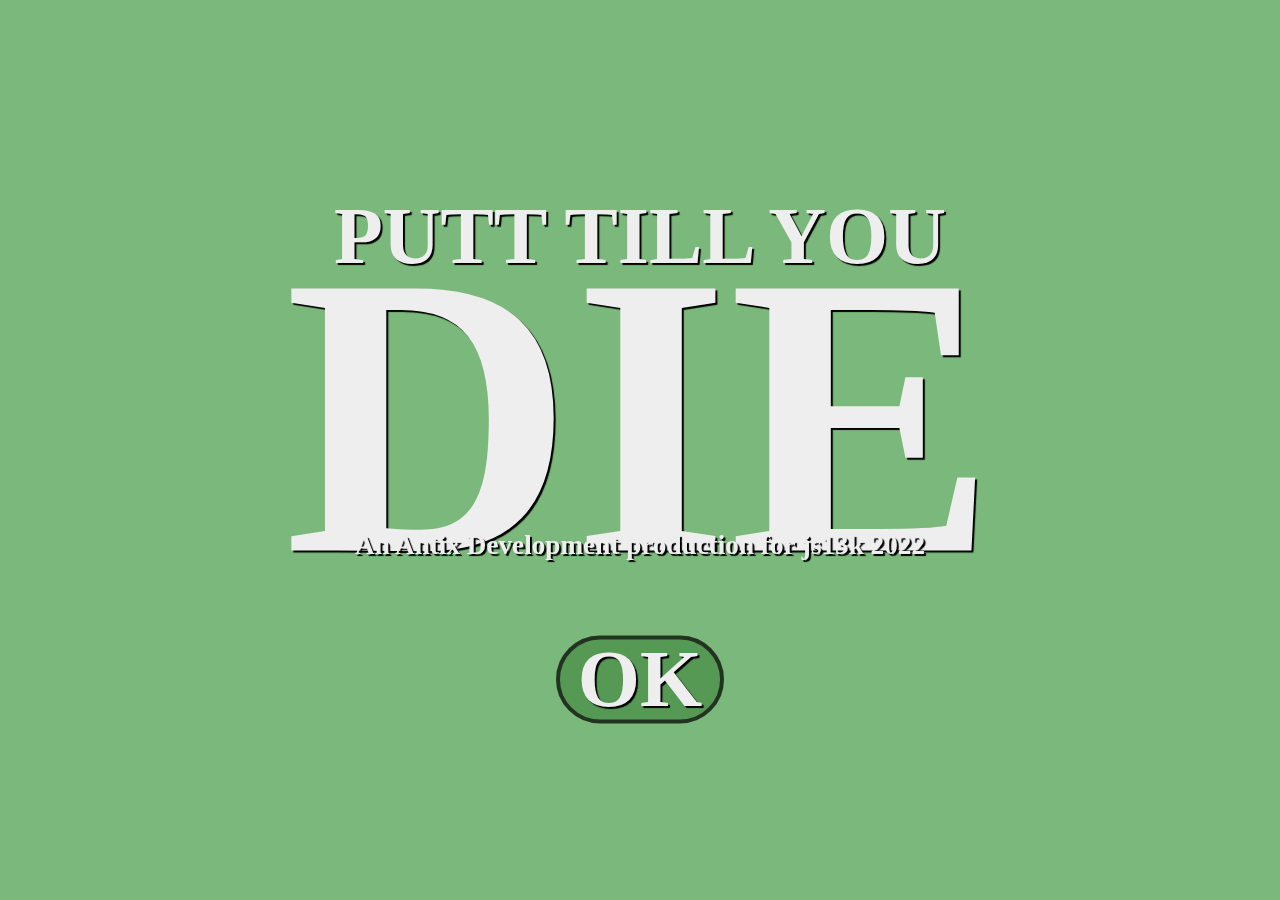
==== index.html @ b931fa8b "initial source commit" ====
<!DOCTYPE html><html lang="en"><head><meta charset="utf-8"><title>Putt Till You DIE</title><style> * {margin: 0;padding: 0;outline: 0;user-select: none;color: #eee;text-shadow: 2px 2px 1px #000;text-align: center;font-weight: 900;}html {font-family: "Bradley Hand ITC", "Bradley Hand Bold";line-height: 2.0em;background-color: #7bb87b;overflow: hidden;}#fg, #hud {left: 0;top: 0;}#ok {margin-top: 1em;display: inline-block;width: 2em;height: 1em;border-radius: 2em;line-height: 1em;border: 4px solid #232;background-color: #595;font-size: 5em;}#ok:active {transform: scale(.9);}.i {display: none;}#ss {border-top: 4px solid #9b9;background-color: #595;border-bottom: 4px solid #373;}#ts, #is, #ss {width: 100%;z-index: 1000;top: 50%;left: 50%;-webkit-transform: translate(-50%, -50%);transform: translate(-50%, -50%);}h3 {font-size: 5em;line-height: 1.5em;}h4 {font-size: 25em;line-height: .6em;}h5 {font-size: 1.7em;line-height: .7em;}.h {width: 210px;height: 80px;}h1 {font-size: 2em;}h2 {font-size: 3em;}h6 {font-size: 2.5em;line-height: 1.10em;}#bg, #fg, #hud, #ts, #is, #ss, .h {position: absolute;}</style></head><body oncontextmenu="return!1"><img id="i" class="i" src="[data-uri]"><div id="hud" class="i"><div id="hd" class="h"><h1>HOLE</h1><h2 id="ht">1</h2></div><div id="pd" class="h"><h1>PUTTS</h1><h2 id="pt">0</h2></div><div id="td" class="h"><h1>TOTAL</h1><h2 id="tt">0</h2></div><div id="ad" class="h"><h1>AVERAGE</h1><h2 id="at">0</h2></div></div><div id="ts" class="i"><h3>PUTT TILL YOU</h3><h4>DIE</h4><h5>An Antix Development production for js13k 2022</h5><a id="ok" onclick="jf()">OK</a></div><div id="is" class="i"><h3>INSTRUCTIONS</h3><br><h6>HOLD AND MOVE THE LEFT MOUSE BUTTON TO AIM,<br>A LONGER LINE MEANS MORE PUTT POWER.<br><br>RELEASE LEFT MOUSE BUTTON TO PUTT.<br><br>PRESS SPACE KEY TO CANCEL AIMING,<br>OR RELEASE LEFT MOUSE BUTTON WHILE PUTTER IS RED.<br><br>AVOID SAND AND WATER TRAPS.<br><br>HOLD THE SHIFT KEY TO SHOW YOUR STATISTICS.</h6><a id="ok" onclick="jg()">OK</a></div><div id="ss" class="i"><h3>STATISTICS</h3><h6 id="s0"></h6><br><h6 id="s1"></h6><h6 id="s2"></h6><h6 id="s3"></h6><br><h6 id="s4"></h6><br><h6 id="s5"></h6><h6 id="s6"></h6><h6 id="s7"></h6><br><h6 id="s8"></h6><h6 id="s9"></h6><br><br></div></body><script>const e=Date.now(),t=document,l=window,a=l.localStorage,o=Math,s=o.PI,r=2*o.PI,n=o.sin,c=o.cos,f=o.imul,d=o.atan2,h=o.ceil,x=o.floor,_=o.hypot,b=o.min,u=o.abs;SOUND_WATER=0,SOUND_SAND=1,SOUND_PUTT=2,SOUND_WALL=3,SOUND_GOAL=4,SOUND_HOLEINONE=5,SOUND_SOCLOSE=6,SOUND_BUTTON=7,SOUND_BLOCKER=8,SOUND_WINDMILL=9,SOUND_BALLFIXED=10,MODE_NONE=0,MODE_INSTRUCTIONS=1,MODE_PLAY=2,MODE_FADE_OUT=3,MODE_FADE_IN=4,oneCell=160,halfCell=80,canvasWidth=804,canvasHeight=804;let g,O,p,E,D,N,$,S,m,k,v,y,T,A,w,C,M,U,L,I,R,F,G,B,W,H,P,X,Y,J,V,q,K=[],j=0,z=null,Q={t:null,l:12},Z=[],ee=!1,te={width:0,height:0,o:0,i:!0,h:1,_:0,u:.35,g:.35},le=e=>document.getElementById(e),ae=e=>t.body.style.opacity=`${e}`,oe=e=>le(e).classList.add("i"),se=e=>le(e).classList.remove("i"),re=(e,t)=>le(e).innerHTML=t,ne=(e,t,l)=>e<t?t:e>l?l:e,ie=e=>{j=e,console.log(`gameMode changed to ${["MODE_NONE","MODE_INSTRUCTIONS","MODE_PLAY","MODE_FADE_OUT","MODE_FADE_IN"][e]}`)},ce=(e,l,a)=>{let o=t.createElement("canvas"),s=o.getContext("2d");var r;return o.O=s,o.width=e,o.height=l,o.id=a,r=o,t.body.appendChild(r),o},fe={p:e=>{fe.seed=e},D:()=>fe.seed,random:()=>{fe.seed+=1831565813;let e=fe.seed;return e=f(e^e>>>15,1|e),e^=e+f(e^e>>>7,61|e),((e^e>>>14)>>>0)/4294967296}},de=()=>fe.random(),he=(e,t)=>(e=h(e),x(de()*(x(t)-e+1)+e));gV=.5,sR=44100,aC=null,fx=[],fx_add=e=>fx.push(fx_bS(...e)),fx_play=e=>fx_pS(fx[e]),fx_pS=e=>{aC||(aC=new(l.AudioContext||l.webkitAudioContext));const t=aC.createBuffer(1,e.length,44100),a=aC.createBufferSource();return t.getChannelData(0).set(e),a.buffer=t,a.connect(aC.destination),a.start(0),a},fx_bS=(e,t,l,a,s,i,f,d,h,x,_,g,O,p,E,D,N,$,S)=>{let m,k,v=44100,y=d*=500*r/v/v,T=t*=r/v,A=[],w=0,C=0,M=0,U=1,L=0,I=0,R=0;for(h*=500*r/v**3,p*=r/v,x*=r/v,_*=v,g=g*v|0,k=(l=l*v+9)+($*=v)+(a*=v)+(s*=v)+(D*=v)|0;M<k;A[M++]=R)++I%(100*E|0)||(R=i?i>1?i>2?i>3?n((w%r)**3):o.max(b(o.tan(w),1),-1):1-(2*w/r%2+2)%2:1-4*u(o.round(w/r)-w/r):n(w),R=(g?1-S+S*n(r*M/g):1)*(R>0?1:-1)*u(R)**f*e*.5*(M<l?M/l:M<l+$?1-(M-l)/$*(1-N):M<l+$+a?N:M<k-D?(k-M-D)/s*N:0),R=D?R/2+(D>M?0:(M<k-D?1:(k-M)/D)*A[M-D|0]/2):R),m=(t+=d+=h)*c(p*C++),w+=m-m*O*(1-1e9*(n(M)+1)%2),U&&++U>_&&(t+=x,T+=x,U=0),!g||++L%g||(t=T,d=y,U=U||1);return A};let xe=(e,t)=>({x:e,y:t}),_e=e=>Oe(e,e)**.5,be=(e,t)=>xe(e.x+t.x,e.y+t.y),ue=(e,t)=>be(e,ge(t,-1)),ge=(e,t)=>xe(e.x*t,e.y*t),Oe=(e,t)=>e.x*t.x+e.y*t.y,pe=(e,t)=>e.x*t.y-e.y*t.x,Ee=(e,t,l,a=e.x-t.x,o=e.y-t.y)=>xe(a*c(l)-o*n(l)+t.x,a*n(l)+o*c(l)+t.y),De=e=>ge(e,1/(_e(e)||1)),Ne=(e,t)=>_e(ue(e,t)),$e=[],Se={},me=(e,t,l,a)=>{e.N=t,e.$=l,e.S=a,e.E=be(a,ge(l,t))},ke=(e,t,l,a,o,s,r,n,i)=>(i={m:o,t:e,k:l,v:a,T:t?1/t:0,A:xe(0,0),C:xe(0,0),M:0,U:0,a:0,l:s,L:r,I:n,R:o?(_(r,n),t>0?1/(t*(r**2+n**2)/12):0):t>0?t*s**2/12:0,$:[],F:[xe(e.x-r/2,e.y-n/2),xe(e.x+r/2,e.y-n/2),xe(e.x+r/2,e.y+n/2),xe(e.x-r/2,e.y+n/2)]},o&&Te(i),$e.push(i),i),ve=(e,t,l)=>{e.t=be(e.t,t)},ye=(e,t,l)=>{if(e.M+=t,e.m){for(l=4;l--;)e.F[l]=Ee(e.F[l],e.t,t);Te(e)}},Te=(e,t)=>{for(t=4;t--;)e.$[t]=De(ue(e.F[(t+1)%4],e.F[(t+2)%4]))},Ae=(e,t,l)=>{if(!e.m&&t.m&&([e,t]=[t,e]),e.m&&!t.m){var a,o,s,r,n,i,c=1,f=-1e9,d=0;for(a=4;a--;){if(s=t.t,o=ue(s,e.F[a]),(r=Oe(o,e.$[a]))>0){f=r,d=a,c=0;break}r>f&&(f=r,d=a)}if(c)me(Se,t.l-f,e.$[d],ue(s,ge(e.$[d],t.l)));else{var h=ue(s,e.F[d]),x=ue(e.F[(d+1)%4],e.F[d]),_=Oe(h,x);if(_<0){if((n=_e(h))>t.l)return;i=De(h),me(Se,t.l-n,i,be(s,ge(i,-t.l)))}else if(h=ue(s,e.F[(d+1)%4]),x=ge(x,-1),(_=Oe(h,x))<0){if((n=_e(h))>t.l)return;i=De(h),me(Se,t.l-n,i,be(s,ge(i,-t.l)))}else{if(!(f<t.l))return;me(Se,t.l-f,e.$[d],ue(s,ge(e.$[d],t.l)))}}return 1}},we=(e,t,l)=>{if(e.T||t.T){var a=l.N/(e.T+t.T)*.8,o=ge(l.$,a),s=l.$;ve(e,ge(o,-e.T)),ve(t,ge(o,t.T));var r=ge(l.S,t.T/(e.T+t.T)),n=ge(l.E,e.T/(e.T+t.T)),i=be(r,n),c=ue(i,e.t),f=ue(i,t.t),d=be(e.A,xe(-1*e.U*c.y,e.U*c.x)),h=be(t.A,xe(-1*t.U*f.y,t.U*f.x)),x=ue(h,d),_=Oe(x,s);if(!(_>0)){var u=b(e.v,t.v),g=b(e.k,t.k),O=pe(c,s),p=pe(f,s),E=-(1+u)*_/(e.T+t.T+O*O*e.R+p*p*t.R),D=ge(s,E);e.A=ue(e.A,ge(D,e.T)),t.A=be(t.A,ge(D,t.T)),e.U-=O*E*e.R,t.U+=p*E*t.R;var N=ge(De(ue(x,ge(s,Oe(x,s)))),-1),$=pe(c,N),S=pe(f,N),m=-(1+u)*Oe(x,N)*g/(e.T+t.T+$*$*e.R+S*S*t.R);m>E&&(m=E),D=ge(N,m),e.A=ue(e.A,ge(D,e.T)),t.A=be(t.A,ge(D,t.T)),e.U-=$*m*e.R,t.U+=S*m*t.R}}},Ce=(e,t,l,a,o,s=0)=>ke(e,l,a,o,0,t,s),Me=(e,t,l,a,o,s)=>ke(e,a,o,s,1,_(t,l)/2,t,l),Ue=()=>{console.log("advancing to next hole"),v.G++,v.B=0,Le(),Ve(),y=0,ie(4)},Le=()=>{console.log("RANDOMSEED:"),console.log(fe.D()),v.seed=fe.D();let e=3;te.o=4,te.h=.3,te.u=.3,te.g=.25,v.G<4&&(te.u=0),v.G>5&&(e++,te.o=6,te.h=.45,te.u=.4,te.g=.3),v.G>10&&(te.o=8,te.h=.6,te.u=.5,te.g=.35),v.G>15&&(e++,te.o=10,te.h=.75,te.u=.6,te.g=.4),te.width=he(3,e),te.height=he(3,e),console.log("GENERATOR PARAMS:"),console.log(te),Z=[],$e=[],Fe(te),We(te),Ge(),Be(),He(),console.log("hole generated")},Ie=(e,t)=>e.W|=t,Re=e=>e.H=!0,Fe=e=>{const t=e.o-1,l=e.width-1,a=e.height-1;let o=()=>{c<a?(Re(X),Ie(X,4),c++,n(),Ie(X,1),W++,r()):s()},s=()=>{Re(X),de()<.5?(Y=H.P,Y.X=!1,Y.Y=!0,H.J=Y,H.P=X,X.X=!0,console.log("hole direction reversed")):(X.Y=!0,H.J=X),f=!0},r=()=>{movingEast=i!==l&&(0===i||de()<.5)},n=()=>{X=P[c][i]},i=he(0,l),c=0,f=!1;for(H=(e=>{P=[];for(let t=0;t<e.height;t++){let l=[];for(let a=0;a<e.width;a++)l.push({W:0,V:t,q:a});P.push(l)}return{width:e.width,height:e.height,K:0,j:0,Z:0,ee:0,te:P}})(te),W=0,P=H.te,n(),X.X=!0,H.P=X,Re(X),r();!f;)movingEast?de()<.7&&i<l&&i<l?(Re(X),Ie(X,2),i++,n(),Ie(X,8),W++):o():de()<.7&&i>0&&i>0?(Re(X),Ie(X,8),i--,n(),Ie(X,2),W++):o(),-1!=t&&W>=t&&s()},Ge=()=>{const e=H.te;(()=>{for(let t=0;t<H.width;t++)for(let l=0;l<H.height;l++)if(e[l][t].H)return void(H.K=t);H.K=0})(),(()=>{for(let t=H.width-1;t>0;t--)for(let l=0;l<H.height;l++)if(e[l][t].H)return void(H.j=t);H.j=H.width-1})();for(let t=H.height-1;t>0;t--)for(let l=0;l<H.width;l++)if(e[t][l].H)return void(H.ee=t);H.ee=H.height-1},Be=()=>{let e=[];for(let t=0;t<=H.ee;t++){let l=[];for(let e=H.K;e<=H.j;e++)l.push(H.te[t][e]);e.push(l)}H.width=H.j-H.K+1,H.height=H.ee+1,H.te=e},We=e=>{if(e.i){let t=[],l=[],a=(e,t)=>{e.le||e.H||(e.le=!0,e.ae=t,l.push(e))};const o=e.width-1,s=e.height-1,r=H.te;for(let e=0;e<r.length;e++){const t=r[e];for(let l=0;l<t.length;l++)t[l].H&&(l>0&&a(t[l-1],2),l<o&&a(t[l+1],8),e>0&&a(r[e-1][l],4),e<s&&a(r[e+1][l],1))}for(let e=l.length-1;e>=0;e--)t.push(l.splice(x(de()*e),1)[0]);let n=ne(t.length,0,t.length);for(let l=0;l<n;l++)if(de()<=e.h){let e=t.shift(),l=e.V,a=e.q,n=!0,i=(e,t)=>{r[e][t].oe&&(n=!1)};if(a>0&&i(l,a-1),a<o&&i(l,a+1),l>0&&i(l-1,a),l<s&&i(l+1,a),n)switch(e.oe=!0,e.H=!0,e.ae){case 1:console.log(`case:north (1) generating extra at r:${e.V} c:${e.q}`),Ie(r[e.V-1][e.q],4),Ie(e,1);break;case 4:console.log(`case:south (4) generating extra at r:${e.V} c:${e.q}`),Ie(r[e.V+1][e.q],1),Ie(e,4);break;case 2:console.log(`case:east (2) generating extra at r:${e.V} c:${e.q}`),Ie(r[e.V][e.q+1],8),Ie(e,2);break;default:console.log(`case:west (8) generating extra at r:${e.V} c:${e.q}`),Ie(r[e.V][e.q-1],2),Ie(e,8)}e.le=!1}}},He=()=>{P=H.te;let e,t,l,a=1,o=(e,t,l,a)=>N.clearRect(e,t,l,a),r=e=>N.fillStyle=`#${e}`,n=(e,t,l,a)=>N.fillRect(e,t,l,a),i=(e,a)=>{r(e),n(t,l,160,160),r(a),n(t+1,l+1,78,78),n(t+1,l+80+1,78,78),n(t+80+1,l+1,78,78),n(t+80+1,l+80+1,78,78)},c=(e,a,o)=>{i(a,o),Z.push({W:X.W,type:e,x:t,y:l})};o(0,0,804,804);for(let f=0;f<P.length;f++){e=P[f];for(let d=0;d<e.length;d++)if(X=e[d],X.x=160*d+80*(5-H.width),X.y=160*f+80*(5-H.height),X.H){t=X.x,l=X.y,H.height,X.oe?de()<.5?c(0,"48c","69c"):c(1,"a95","ba6"):(i("595","6a6"),X.X?(z=Ce(xe(t+80,l+80),6,1,0,1),z.se=!1,z.re=!0,console.log(`created ball at r:${f} c:${d}`)):X.Y?(Q.t=xe(t+80,l+80),N.beginPath(),N.arc(Q.t.x,Q.t.y,12,0,7),r("6a6"),N.fill(),N.stroke(),console.log(`created goal at r:${f} c:${d}`)):de()<te.u&&(de()<te.g?(I=Me(xe(t+80,l+80),100,8,0,1,1),de()<.5?I.U=1.5:I.U=-1.5,I.ne=!0,I.id=a++,I.re=!0,console.log(`created windmill at r:${f} c:${d}`)):(I=Me(xe(t+80,l+80),25,25,0,1,1),ye(I,.25*s),I.ie=!0,I.re=!0,console.log(`created blocker at r:${f} c:${d}`)))),r("232");let e=(e=0)=>{Me(xe(t+e,l+80),8,164,0,1,1),n(t-2+e,l-1,4,161)},h=(e=0)=>{Me(xe(t+160+e,l+80-1),8,162,0,1,1),n(t+160+e-4,l-1,4,161)},x=(e=0)=>{Me(xe(t+80,l+2+e),160,8,0,1,1),n(t-2,l-2+e,160,4)},_=(e=0)=>{Me(xe(t+80,l+160+e+2),160,8,0,1,1),n(t-2,l-2+160+e,162,4)};switch(X.W){case 1:e(),h(),X.oe?(o(t-2,l+80,164,81),_(-80)):_();break;case 2:_(),x(),X.oe?(o(t-2,l-2,82,164),e(80)):e();break;case 3:e(),_();break;case 4:e(),h(),X.oe?(o(t-2,l-1,164,80),x(80)):x();break;case 5:e(),h();break;case 6:e(),x();break;case 7:e();break;case 8:x(),_(),X.oe?(o(t+80,l-2,80,164),h(-80)):h();break;case 9:h(),_();break;case 10:x(),_();break;case 11:_();break;case 12:x(),h();break;case 13:h();break;case 14:x()}}}},Pe=(e,t,l,a,o,s,r,i,f,d,h,x=!1)=>{K.push({ce:e,fe:e,rotation:a,velocityX:c(a)*o,velocityY:n(a)*o,x:t,y:l,de:s,alpha:r,he:r,xe:i,_e:f,scale:d,be:d,clip:x,ue:h,ge:h[2]/2,Oe:h[3]/2})},Xe=()=>{Pe(.5,z.t.x,z.t.y,r*o.random(),100,!0,1,!0,!1,1,[1,1,32,32])},Ye=()=>{if(B){let e=ne(B.x,0,l.innerWidth),t=G.x-e,a=ne(B.y,0,l.innerHeight),o=G.y;G.x<B.x&&(e=G.x,t=B.x-e),G.y<B.y&&(a=G.y,o=B.y-a),k.clearRect(e-8,a-8,t+16,o+16)}};t.onmousedown=e=>{ee&&0===e.button&&2===j&&0===_e(z.A)&&(G=xe(e.x,e.y))},t.onmousemove=e=>{if(G&&ee&&2===j){Ye();let t=G.x,l=G.y,a=e.x,o=e.y;R=d(l-o,t-a);let r=d(o-l,a-t),i=.25*s,f=2*i,h=8*c(r-i),x=8*n(r-i),_=8*c(r+i),b=8*n(r+i),u=6*c(r-f),g=6*n(r-f),O=6*c(r+f),p=6*n(r+f);F=Ne(G,{x:a,y:o}),putterColor="fff",F<25&&(putterColor="f44"),F>400&&(F=400),a=c(r)*F+t,o=n(r)*F+l,B={x:a,y:o},k.strokeStyle=`#${putterColor}`,k.lineWidth=3,k.beginPath();let E=(e,t)=>{k.moveTo(e,t)},D=(e,t)=>{k.lineTo(e,t)};E(h+t,x+l),D(t,l),D(_+t,b+l),E(t,l),D(a,o),E(u+a,g+o),D(O+a,p+o),k.stroke()}},t.onmouseup=e=>{if(ee&&0===e.button&&G&&2===j&&(Ye(),B=null,G=null,F>25)){ee=!1,z.pe?(fx_play(1),Xe()):fx_play(2),L=z.t;let e=F/400;z.A=xe(c(R)*(700*e),n(R)*(700*e)),F=0,v.B++,v.total++,Ve()}},t.onkeyup=e=>{32===e.keyCode&&2===j&&(Ye(),B=null,G=null,F=0,e.preventDefault()),16===e.keyCode&&2===j&&(J=!1,oe("ss"),e.preventDefault())},t.onkeydown=e=>{16!==e.keyCode||2!==j||J||(console.log("tabby"),qe(),se("ss"),V=0,J=!0,e.preventDefault())},g=le("i"),D=ce(804,804,"bg"),N=D.O,$=ce(804,804,"bg"),S=$.O,m=ce(l.innerWidth,l.innerHeight,"fg"),k=m.O,fx_add([1,409,.01,.09,.09,1,.45,-11,3.5,0,0,0,0,0,0,0,.94,0,0]),fx_add([1,1888,0,.01,.11,4,2.88,0,-5.9,0,0,0,0,143,0,0,1,.11,0]),fx_add([1.99,9,.01,0,.01,3,1.94,0,-.3,0,0,0,0,0,0,.49,1,.03,0]),fx_add([3.35,1101,.02,0,0,0,2.14,0,-27,119,0,.02,1,0,0,.37,1,0,.42]),fx_add([1.22,681,.07,.15,.42,0,1.42,0,.3,-377,.14,.11,0,0,.1,.04,.88,.23,0]),fx_add([1.62,45,.02,.3,.34,1,1.21,0,0,172,.02,.18,0,0,.1,.08,.85,.17,.22]),fx_add([1,233,0,.11,.44,1,1.6,0,-.5,0,0,0,0,5.1,0,0,.88,.15,0]),fx_add([1.02,538,.01,.03,.18,0,1.42,.2,0,0,0,0,0,25,.1,0,.68,.03,.12]),fx_add([1,47,.01,.09,.09,4,1.81,0,0,0,0,0,0,0,0,0,.57,.02,0]),fx_add([1,377,.02,.01,.01,3,1.97,0,-34,613,.12,0,0,-84,0,0,1,.02,.07]),fx_add([1.88,575,.09,.18,.41,2,.09,-1.4,0,124,.18,.11,0,0,0,.16,.81,.21,.46]);let Je=()=>{let e=(e,t,l)=>{e.style.left=`${t}px`,e.style.top=`${l}px`},t=l.innerWidth/2-402,a=l.innerHeight/2-402,o=t-210,s=t+804,r=a+804-80;e(D,t,a),e($,t,a),e(le("hd"),o,a),e(le("pd"),s,a),e(le("td"),o,r),e(le("ad"),s,r)};l.onresize=Je,Je();let Ve=()=>{re("ht",v.G),re("pt",v.B),re("tt",v.total),re("at",x(v.total/v.G))},qe=()=>{Ke(),re("s1",`Holes in one: ${v.Ee}`),re("s2",`Holes in two: ${v.De}`),re("s3",`Holes in three: ${v.Ne}`),re("s4",`Close calls: ${v.$e}`),re("s5",`Bumps: ${v.Se}`),re("s6",`Flips: ${v.me}`),re("s7",`Rebounds: ${v.ke}`),re("s8",`Sand shots: ${v.ve}`),re("s9",`Water shots:  ${v.ye}`)},Ke=()=>{return re("s0","Play time: "+(t=v.Te+(Date.now()-e)/1e3,`${x(t/3600)}h, ${x(t%3600/60)}m, ${x(t%3600%60)}s`));var t};l.onbeforeunload=()=>{if($e.length>0){Y=[];for(let e=0;e<$e.length;e++)I=$e[e],I.ne&&Y.push({id:I.id,U:I.U,M:I.M});v.Ae=Y}v.we=z,v.Te+=(Date.now()-e)/1e3,a.setItem("com.antix.miniputtgolf",JSON.stringify(v))},(()=>{if(Y=a.getItem("com.antix.miniputtgolf"),!Y)return v={seed:11091968,we:null,Ae:null,G:1,B:0,total:0,ve:0,ye:0,Ee:0,De:0,Ne:0,$e:0,Se:0,me:0,ke:0,Te:0},fe.p(v.seed),console.log("game state created"),se("ts"),!1;{v=JSON.parse(Y),fe.p(v.seed),console.log("game state loaded"),Le(),console.log("restoring game state");let e=e=>{for(let t=0;t<$e.length;t++)if(I=$e[t],I.ne&&I.id===e)return I};if(v.Ae)for(let t=0;t<v.Ae.length;t++)Y=v.Ae[t],I=e(Y.id),I.U=Y.U,ye(I,Y.M);v.we&&($e.splice($e.indexOf(z),1),z=v.we,$e.push(z),console.log("BALL:"),console.log(z),z.se?(console.log("gamestate thinks ball is in goal"),z.A=xe(0,0),ae(0),ie(0),Ue()):(ae(1),ie(2),ee=!0)),Ve(),se("hud")}})(),console.log("GAMESTATE:"),console.log(v);let je=()=>{for(q=!1,O=Date.now(),E=(O-p)/1e3,p=O,J&&(V+=E,V>=1&&(V-=1,Ke())),i=$e.length;i--;){let e=$e[i];e.A=be(e.A,ge(e.C,E)),ve(e,ge(e.A,E)),e.U+=e.a*E,ye(e,e.U*E)}switch((()=>{for(i=$e.length;i--;)if($e[i]!=z){let l=$e[i];if(e=l,_e(ue((t=z).t,e.t))<=e.l+t.l&&Ae(l,z))return Oe(Se.$,ue(z.t,l.t))<0&&(Se={N:Se.N,$:ge(Se.$,-1),S:Se.E,E:Se.S}),we(l,z,Se),z.se||(l.ne?(fx_play(9),v.me++,q=!0,console.log("ball hit windmill")):l.ie?(fx_play(8),v.Se++,q=!0,console.log("ball hit blocker")):(fx_play(3),v.ke++,q=!0,console.log("ball hit wall"))),void(G&&(Ye(),G=null,B=null,ee=!1))}var e,t})(),j){case 2:let e=z.t.x,t=z.t.y,l=!1;if(e>0||e<804||t>0||t<804){P=H.te,X=P[0][0],P[x((t-X.y)/160)][x((e-X.x)/160)].H||(l=!0,console.log("ball escaped confines of hole"))}else l=!0,console.log("ball entirely left the canvas!");l&&(z.t=L,z.A=xe(0,0),v.B--,q=!0,ee=!0);let a=_e(z.A);if(a>0){U=.985,(()=>{let e=z.t.x;T=z.t.y;for(let t=0;t<Z.length;t++){const l=Z[t];if(e>l.x&&e<l.x+160&&T>l.y&&T<l.y+160)if(1===l.type)z.pe||(Xe(),fx_play(1),v.ve++),z.pe=!0,U=.75;else{switch(l.W){case 1:e=l.x+80,T=l.y-8,A=l.x,w=l.y,C=160,M=80;break;case 2:e=l.x+160+8,T=l.y+80,A=l.x+80,w=l.y,C=80,M=160;break;case 4:e=l.x+80,T=l.y+160+8,A=l.x,w=l.y+80,C=160,M=80;break;default:e=l.x-8,T=l.y+80,A=l.x,w=l.y,C=80,M=160}Pe(.5,z.t.x,z.t.y,0,0,!0,1,!1,!0,8,[36,1,26,26],!0),fx_play(0),z.t=xe(e,T),z.A=xe(0,0),ee=!0,v.ye++,q=!0}else z.pe=void 0}})(),z.A=ge(z.A,U);let e=Ne(z.t,Q.t);if(a<10&&(z.A=xe(0,0),z.se?(y=1,ie(3)):(e<25&&(fx_play(6),v.$e++,q=!0),ee=!0)),!z.se&&e<=12){z.A=ge(z.A,.5);let e=Q.t.x,t=Q.t.y;if(Me(xe(e-20,t),16,40,0,1,1),Me(xe(e+20,t),16,40,0,1,1),Me(xe(e,t-20),40,16,0,1,1),Me(xe(e,t+20),40,16,0,1,1),1===v.B){let e=0;for(let t=0;t<9;t++)Pe(1.5,Q.t.x,Q.t.y,e,125,!0,1,!1,!1,1,[63,1,24,23]),e+=r/9;fx_play(5),v.Ee++,q=!0}else fx_play(4),2==v.B?(v.De++,q=!0):3==v.B&&(v.Ne++,q=!0);console.log("The ball is in the goal"),z.se=!0,ee=!1}else z.se&&e>25&&(z.t=Q.t,console.log("ball is in goal, but outside goal at the same time. fixed"))}break;case 3:y-=E,y<=0&&(y=0,ie(0),Ue()),ae(y);break;case 4:y+=E,y>=1&&(y=1,ie(2),ee=!0),ae(y)}for(S.clearRect(0,0,804,804),S.strokeStyle="#222",S.lineJoin="bevel",i=$e.length;i--;){let e=$e[i];e.re&&(S.save(),S.translate(e.t.x,e.t.y),S.rotate(e.M),e.m?(S.fillStyle="#aaa",S.strokeRect(-e.L/2,-e.I/2,e.L,e.I),S.fillRect(-e.L/2,-e.I/2,e.L,e.I)):(S.fillStyle="#eee",S.beginPath(),S.arc(0,0,e.l,0,7),S.fill(),S.stroke()),S.restore())}for(let e=K.length-1;e>=0;e--){let t=K[e];t.fe-=E,t.fe<=0?K.splice(e,1):(t.x+=t.velocityX*E,t.y+=t.velocityY*E,ratio=t.fe/t.ce,t.de&&(t.alpha=t.he*ratio),t.xe&&(t.scale=t.be*ratio),t._e&&(t.scale=t.be-t.be*ratio),S.save(),t.clip&&(S.beginPath(),S.rect(A,w,C,M),S.clip()),S.globalAlpha=t.alpha,S.translate(t.x,t.y),S.scale(t.scale,t.scale),S.rotate(t.rotation),S.drawImage(g,t.ue[0],t.ue[1],t.ue[2],t.ue[3],-t.ge,-t.Oe,t.ue[2],t.ue[3]),S.restore())}q&&qe(),requestAnimationFrame(je)};p=Date.now(),je();let jf=()=>{console.log("pooh"),fx_play(7),oe("ts"),ie(1),se("is")},jg=()=>{console.log("wee"),fx_play(7),oe("is"),ae(0),Le(),se("hud"),y=0,ie(4)};</script></html>
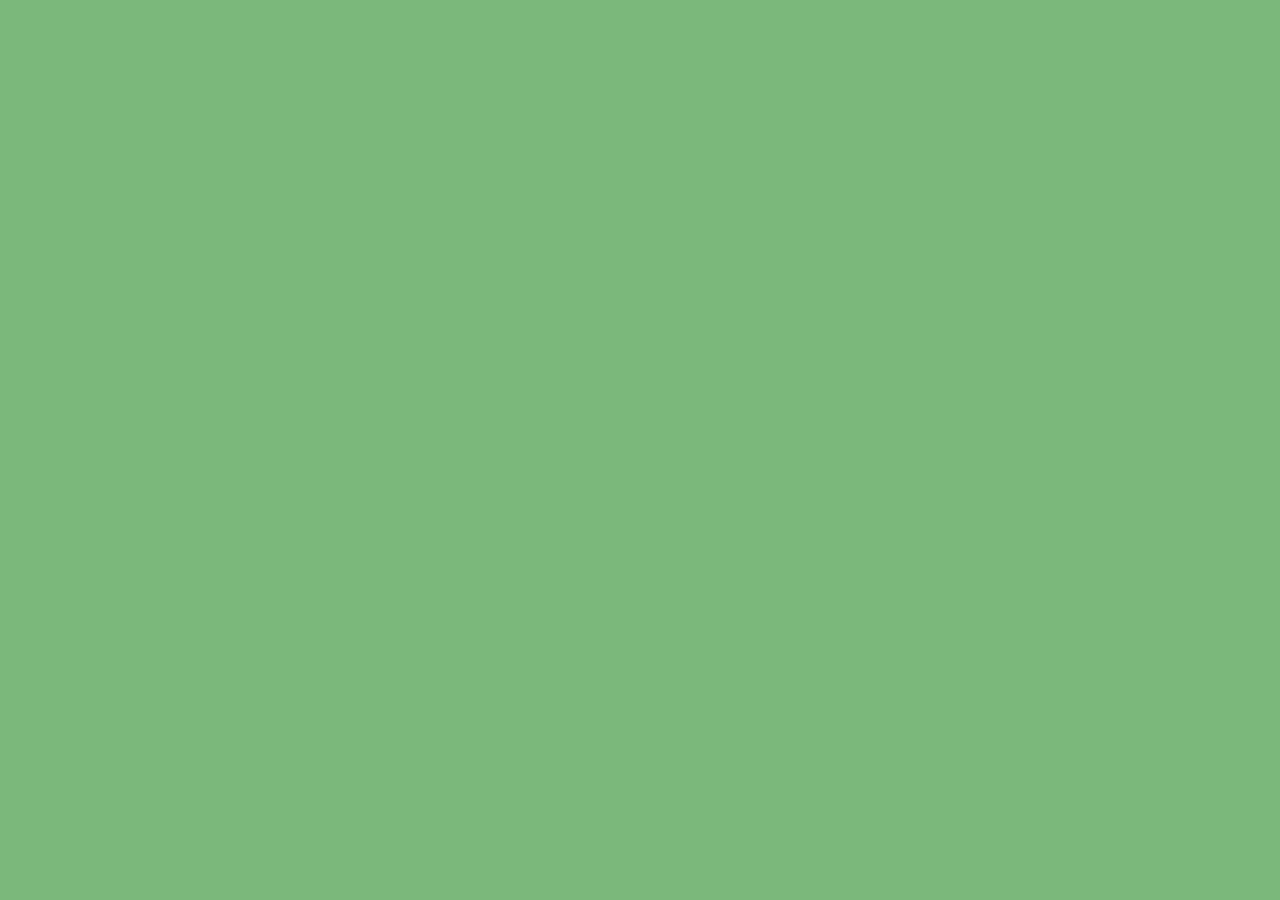
==== commit 48f6623f: "modifying" ====
--- a/index.html
+++ b/index.html
@@ -1 +1 @@
-<!DOCTYPE html><html lang="en"><head><meta charset="utf-8"><title>Putt Till You DIE</title><style> * {margin: 0;padding: 0;outline: 0;user-select: none;color: #eee;text-shadow: 2px 2px 1px #000;text-align: center;font-weight: 900;}html {font-family: "Bradley Hand ITC", "Bradley Hand Bold";line-height: 2.0em;background-color: #7bb87b;overflow: hidden;}#fg, #hud {left: 0;top: 0;}#ok {margin-top: 1em;display: inline-block;width: 2em;height: 1em;border-radius: 2em;line-height: 1em;border: 4px solid #232;background-color: #595;font-size: 5em;}#ok:active {transform: scale(.9);}.i {display: none;}#ss {border-top: 4px solid #9b9;background-color: #595;border-bottom: 4px solid #373;}#ts, #is, #ss {width: 100%;z-index: 1000;top: 50%;left: 50%;-webkit-transform: translate(-50%, -50%);transform: translate(-50%, -50%);}h3 {font-size: 5em;line-height: 1.5em;}h4 {font-size: 25em;line-height: .6em;}h5 {font-size: 1.7em;line-height: .7em;}.h {width: 210px;height: 80px;}h1 {font-size: 2em;}h2 {font-size: 3em;}h6 {font-size: 2.5em;line-height: 1.10em;}#bg, #fg, #hud, #ts, #is, #ss, .h {position: absolute;}</style></head><body oncontextmenu="return!1"><img id="i" class="i" src="[data-uri]"><div id="hud" class="i"><div id="hd" class="h"><h1>HOLE</h1><h2 id="ht">1</h2></div><div id="pd" class="h"><h1>PUTTS</h1><h2 id="pt">0</h2></div><div id="td" class="h"><h1>TOTAL</h1><h2 id="tt">0</h2></div><div id="ad" class="h"><h1>AVERAGE</h1><h2 id="at">0</h2></div></div><div id="ts" class="i"><h3>PUTT TILL YOU</h3><h4>DIE</h4><h5>An Antix Development production for js13k 2022</h5><a id="ok" onclick="jf()">OK</a></div><div id="is" class="i"><h3>INSTRUCTIONS</h3><br><h6>HOLD AND MOVE THE LEFT MOUSE BUTTON TO AIM,<br>A LONGER LINE MEANS MORE PUTT POWER.<br><br>RELEASE LEFT MOUSE BUTTON TO PUTT.<br><br>PRESS SPACE KEY TO CANCEL AIMING,<br>OR RELEASE LEFT MOUSE BUTTON WHILE PUTTER IS RED.<br><br>AVOID SAND AND WATER TRAPS.<br><br>HOLD THE SHIFT KEY TO SHOW YOUR STATISTICS.</h6><a id="ok" onclick="jg()">OK</a></div><div id="ss" class="i"><h3>STATISTICS</h3><h6 id="s0"></h6><br><h6 id="s1"></h6><h6 id="s2"></h6><h6 id="s3"></h6><br><h6 id="s4"></h6><br><h6 id="s5"></h6><h6 id="s6"></h6><h6 id="s7"></h6><br><h6 id="s8"></h6><h6 id="s9"></h6><br><br></div></body><script>const e=Date.now(),t=document,l=window,a=l.localStorage,o=Math,s=o.PI,r=2*o.PI,n=o.sin,c=o.cos,f=o.imul,d=o.atan2,h=o.ceil,x=o.floor,_=o.hypot,b=o.min,u=o.abs;SOUND_WATER=0,SOUND_SAND=1,SOUND_PUTT=2,SOUND_WALL=3,SOUND_GOAL=4,SOUND_HOLEINONE=5,SOUND_SOCLOSE=6,SOUND_BUTTON=7,SOUND_BLOCKER=8,SOUND_WINDMILL=9,SOUND_BALLFIXED=10,MODE_NONE=0,MODE_INSTRUCTIONS=1,MODE_PLAY=2,MODE_FADE_OUT=3,MODE_FADE_IN=4,oneCell=160,halfCell=80,canvasWidth=804,canvasHeight=804;let g,O,p,E,D,N,$,S,m,k,v,y,T,A,w,C,M,U,L,I,R,F,G,B,W,H,P,X,Y,J,V,q,K=[],j=0,z=null,Q={t:null,l:12},Z=[],ee=!1,te={width:0,height:0,o:0,i:!0,h:1,_:0,u:.35,g:.35},le=e=>document.getElementById(e),ae=e=>t.body.style.opacity=`${e}`,oe=e=>le(e).classList.add("i"),se=e=>le(e).classList.remove("i"),re=(e,t)=>le(e).innerHTML=t,ne=(e,t,l)=>e<t?t:e>l?l:e,ie=e=>{j=e,console.log(`gameMode changed to ${["MODE_NONE","MODE_INSTRUCTIONS","MODE_PLAY","MODE_FADE_OUT","MODE_FADE_IN"][e]}`)},ce=(e,l,a)=>{let o=t.createElement("canvas"),s=o.getContext("2d");var r;return o.O=s,o.width=e,o.height=l,o.id=a,r=o,t.body.appendChild(r),o},fe={p:e=>{fe.seed=e},D:()=>fe.seed,random:()=>{fe.seed+=1831565813;let e=fe.seed;return e=f(e^e>>>15,1|e),e^=e+f(e^e>>>7,61|e),((e^e>>>14)>>>0)/4294967296}},de=()=>fe.random(),he=(e,t)=>(e=h(e),x(de()*(x(t)-e+1)+e));gV=.5,sR=44100,aC=null,fx=[],fx_add=e=>fx.push(fx_bS(...e)),fx_play=e=>fx_pS(fx[e]),fx_pS=e=>{aC||(aC=new(l.AudioContext||l.webkitAudioContext));const t=aC.createBuffer(1,e.length,44100),a=aC.createBufferSource();return t.getChannelData(0).set(e),a.buffer=t,a.connect(aC.destination),a.start(0),a},fx_bS=(e,t,l,a,s,i,f,d,h,x,_,g,O,p,E,D,N,$,S)=>{let m,k,v=44100,y=d*=500*r/v/v,T=t*=r/v,A=[],w=0,C=0,M=0,U=1,L=0,I=0,R=0;for(h*=500*r/v**3,p*=r/v,x*=r/v,_*=v,g=g*v|0,k=(l=l*v+9)+($*=v)+(a*=v)+(s*=v)+(D*=v)|0;M<k;A[M++]=R)++I%(100*E|0)||(R=i?i>1?i>2?i>3?n((w%r)**3):o.max(b(o.tan(w),1),-1):1-(2*w/r%2+2)%2:1-4*u(o.round(w/r)-w/r):n(w),R=(g?1-S+S*n(r*M/g):1)*(R>0?1:-1)*u(R)**f*e*.5*(M<l?M/l:M<l+$?1-(M-l)/$*(1-N):M<l+$+a?N:M<k-D?(k-M-D)/s*N:0),R=D?R/2+(D>M?0:(M<k-D?1:(k-M)/D)*A[M-D|0]/2):R),m=(t+=d+=h)*c(p*C++),w+=m-m*O*(1-1e9*(n(M)+1)%2),U&&++U>_&&(t+=x,T+=x,U=0),!g||++L%g||(t=T,d=y,U=U||1);return A};let xe=(e,t)=>({x:e,y:t}),_e=e=>Oe(e,e)**.5,be=(e,t)=>xe(e.x+t.x,e.y+t.y),ue=(e,t)=>be(e,ge(t,-1)),ge=(e,t)=>xe(e.x*t,e.y*t),Oe=(e,t)=>e.x*t.x+e.y*t.y,pe=(e,t)=>e.x*t.y-e.y*t.x,Ee=(e,t,l,a=e.x-t.x,o=e.y-t.y)=>xe(a*c(l)-o*n(l)+t.x,a*n(l)+o*c(l)+t.y),De=e=>ge(e,1/(_e(e)||1)),Ne=(e,t)=>_e(ue(e,t)),$e=[],Se={},me=(e,t,l,a)=>{e.N=t,e.$=l,e.S=a,e.E=be(a,ge(l,t))},ke=(e,t,l,a,o,s,r,n,i)=>(i={m:o,t:e,k:l,v:a,T:t?1/t:0,A:xe(0,0),C:xe(0,0),M:0,U:0,a:0,l:s,L:r,I:n,R:o?(_(r,n),t>0?1/(t*(r**2+n**2)/12):0):t>0?t*s**2/12:0,$:[],F:[xe(e.x-r/2,e.y-n/2),xe(e.x+r/2,e.y-n/2),xe(e.x+r/2,e.y+n/2),xe(e.x-r/2,e.y+n/2)]},o&&Te(i),$e.push(i),i),ve=(e,t,l)=>{e.t=be(e.t,t)},ye=(e,t,l)=>{if(e.M+=t,e.m){for(l=4;l--;)e.F[l]=Ee(e.F[l],e.t,t);Te(e)}},Te=(e,t)=>{for(t=4;t--;)e.$[t]=De(ue(e.F[(t+1)%4],e.F[(t+2)%4]))},Ae=(e,t,l)=>{if(!e.m&&t.m&&([e,t]=[t,e]),e.m&&!t.m){var a,o,s,r,n,i,c=1,f=-1e9,d=0;for(a=4;a--;){if(s=t.t,o=ue(s,e.F[a]),(r=Oe(o,e.$[a]))>0){f=r,d=a,c=0;break}r>f&&(f=r,d=a)}if(c)me(Se,t.l-f,e.$[d],ue(s,ge(e.$[d],t.l)));else{var h=ue(s,e.F[d]),x=ue(e.F[(d+1)%4],e.F[d]),_=Oe(h,x);if(_<0){if((n=_e(h))>t.l)return;i=De(h),me(Se,t.l-n,i,be(s,ge(i,-t.l)))}else if(h=ue(s,e.F[(d+1)%4]),x=ge(x,-1),(_=Oe(h,x))<0){if((n=_e(h))>t.l)return;i=De(h),me(Se,t.l-n,i,be(s,ge(i,-t.l)))}else{if(!(f<t.l))return;me(Se,t.l-f,e.$[d],ue(s,ge(e.$[d],t.l)))}}return 1}},we=(e,t,l)=>{if(e.T||t.T){var a=l.N/(e.T+t.T)*.8,o=ge(l.$,a),s=l.$;ve(e,ge(o,-e.T)),ve(t,ge(o,t.T));var r=ge(l.S,t.T/(e.T+t.T)),n=ge(l.E,e.T/(e.T+t.T)),i=be(r,n),c=ue(i,e.t),f=ue(i,t.t),d=be(e.A,xe(-1*e.U*c.y,e.U*c.x)),h=be(t.A,xe(-1*t.U*f.y,t.U*f.x)),x=ue(h,d),_=Oe(x,s);if(!(_>0)){var u=b(e.v,t.v),g=b(e.k,t.k),O=pe(c,s),p=pe(f,s),E=-(1+u)*_/(e.T+t.T+O*O*e.R+p*p*t.R),D=ge(s,E);e.A=ue(e.A,ge(D,e.T)),t.A=be(t.A,ge(D,t.T)),e.U-=O*E*e.R,t.U+=p*E*t.R;var N=ge(De(ue(x,ge(s,Oe(x,s)))),-1),$=pe(c,N),S=pe(f,N),m=-(1+u)*Oe(x,N)*g/(e.T+t.T+$*$*e.R+S*S*t.R);m>E&&(m=E),D=ge(N,m),e.A=ue(e.A,ge(D,e.T)),t.A=be(t.A,ge(D,t.T)),e.U-=$*m*e.R,t.U+=S*m*t.R}}},Ce=(e,t,l,a,o,s=0)=>ke(e,l,a,o,0,t,s),Me=(e,t,l,a,o,s)=>ke(e,a,o,s,1,_(t,l)/2,t,l),Ue=()=>{console.log("advancing to next hole"),v.G++,v.B=0,Le(),Ve(),y=0,ie(4)},Le=()=>{console.log("RANDOMSEED:"),console.log(fe.D()),v.seed=fe.D();let e=3;te.o=4,te.h=.3,te.u=.3,te.g=.25,v.G<4&&(te.u=0),v.G>5&&(e++,te.o=6,te.h=.45,te.u=.4,te.g=.3),v.G>10&&(te.o=8,te.h=.6,te.u=.5,te.g=.35),v.G>15&&(e++,te.o=10,te.h=.75,te.u=.6,te.g=.4),te.width=he(3,e),te.height=he(3,e),console.log("GENERATOR PARAMS:"),console.log(te),Z=[],$e=[],Fe(te),We(te),Ge(),Be(),He(),console.log("hole generated")},Ie=(e,t)=>e.W|=t,Re=e=>e.H=!0,Fe=e=>{const t=e.o-1,l=e.width-1,a=e.height-1;let o=()=>{c<a?(Re(X),Ie(X,4),c++,n(),Ie(X,1),W++,r()):s()},s=()=>{Re(X),de()<.5?(Y=H.P,Y.X=!1,Y.Y=!0,H.J=Y,H.P=X,X.X=!0,console.log("hole direction reversed")):(X.Y=!0,H.J=X),f=!0},r=()=>{movingEast=i!==l&&(0===i||de()<.5)},n=()=>{X=P[c][i]},i=he(0,l),c=0,f=!1;for(H=(e=>{P=[];for(let t=0;t<e.height;t++){let l=[];for(let a=0;a<e.width;a++)l.push({W:0,V:t,q:a});P.push(l)}return{width:e.width,height:e.height,K:0,j:0,Z:0,ee:0,te:P}})(te),W=0,P=H.te,n(),X.X=!0,H.P=X,Re(X),r();!f;)movingEast?de()<.7&&i<l&&i<l?(Re(X),Ie(X,2),i++,n(),Ie(X,8),W++):o():de()<.7&&i>0&&i>0?(Re(X),Ie(X,8),i--,n(),Ie(X,2),W++):o(),-1!=t&&W>=t&&s()},Ge=()=>{const e=H.te;(()=>{for(let t=0;t<H.width;t++)for(let l=0;l<H.height;l++)if(e[l][t].H)return void(H.K=t);H.K=0})(),(()=>{for(let t=H.width-1;t>0;t--)for(let l=0;l<H.height;l++)if(e[l][t].H)return void(H.j=t);H.j=H.width-1})();for(let t=H.height-1;t>0;t--)for(let l=0;l<H.width;l++)if(e[t][l].H)return void(H.ee=t);H.ee=H.height-1},Be=()=>{let e=[];for(let t=0;t<=H.ee;t++){let l=[];for(let e=H.K;e<=H.j;e++)l.push(H.te[t][e]);e.push(l)}H.width=H.j-H.K+1,H.height=H.ee+1,H.te=e},We=e=>{if(e.i){let t=[],l=[],a=(e,t)=>{e.le||e.H||(e.le=!0,e.ae=t,l.push(e))};const o=e.width-1,s=e.height-1,r=H.te;for(let e=0;e<r.length;e++){const t=r[e];for(let l=0;l<t.length;l++)t[l].H&&(l>0&&a(t[l-1],2),l<o&&a(t[l+1],8),e>0&&a(r[e-1][l],4),e<s&&a(r[e+1][l],1))}for(let e=l.length-1;e>=0;e--)t.push(l.splice(x(de()*e),1)[0]);let n=ne(t.length,0,t.length);for(let l=0;l<n;l++)if(de()<=e.h){let e=t.shift(),l=e.V,a=e.q,n=!0,i=(e,t)=>{r[e][t].oe&&(n=!1)};if(a>0&&i(l,a-1),a<o&&i(l,a+1),l>0&&i(l-1,a),l<s&&i(l+1,a),n)switch(e.oe=!0,e.H=!0,e.ae){case 1:console.log(`case:north (1) generating extra at r:${e.V} c:${e.q}`),Ie(r[e.V-1][e.q],4),Ie(e,1);break;case 4:console.log(`case:south (4) generating extra at r:${e.V} c:${e.q}`),Ie(r[e.V+1][e.q],1),Ie(e,4);break;case 2:console.log(`case:east (2) generating extra at r:${e.V} c:${e.q}`),Ie(r[e.V][e.q+1],8),Ie(e,2);break;default:console.log(`case:west (8) generating extra at r:${e.V} c:${e.q}`),Ie(r[e.V][e.q-1],2),Ie(e,8)}e.le=!1}}},He=()=>{P=H.te;let e,t,l,a=1,o=(e,t,l,a)=>N.clearRect(e,t,l,a),r=e=>N.fillStyle=`#${e}`,n=(e,t,l,a)=>N.fillRect(e,t,l,a),i=(e,a)=>{r(e),n(t,l,160,160),r(a),n(t+1,l+1,78,78),n(t+1,l+80+1,78,78),n(t+80+1,l+1,78,78),n(t+80+1,l+80+1,78,78)},c=(e,a,o)=>{i(a,o),Z.push({W:X.W,type:e,x:t,y:l})};o(0,0,804,804);for(let f=0;f<P.length;f++){e=P[f];for(let d=0;d<e.length;d++)if(X=e[d],X.x=160*d+80*(5-H.width),X.y=160*f+80*(5-H.height),X.H){t=X.x,l=X.y,H.height,X.oe?de()<.5?c(0,"48c","69c"):c(1,"a95","ba6"):(i("595","6a6"),X.X?(z=Ce(xe(t+80,l+80),6,1,0,1),z.se=!1,z.re=!0,console.log(`created ball at r:${f} c:${d}`)):X.Y?(Q.t=xe(t+80,l+80),N.beginPath(),N.arc(Q.t.x,Q.t.y,12,0,7),r("6a6"),N.fill(),N.stroke(),console.log(`created goal at r:${f} c:${d}`)):de()<te.u&&(de()<te.g?(I=Me(xe(t+80,l+80),100,8,0,1,1),de()<.5?I.U=1.5:I.U=-1.5,I.ne=!0,I.id=a++,I.re=!0,console.log(`created windmill at r:${f} c:${d}`)):(I=Me(xe(t+80,l+80),25,25,0,1,1),ye(I,.25*s),I.ie=!0,I.re=!0,console.log(`created blocker at r:${f} c:${d}`)))),r("232");let e=(e=0)=>{Me(xe(t+e,l+80),8,164,0,1,1),n(t-2+e,l-1,4,161)},h=(e=0)=>{Me(xe(t+160+e,l+80-1),8,162,0,1,1),n(t+160+e-4,l-1,4,161)},x=(e=0)=>{Me(xe(t+80,l+2+e),160,8,0,1,1),n(t-2,l-2+e,160,4)},_=(e=0)=>{Me(xe(t+80,l+160+e+2),160,8,0,1,1),n(t-2,l-2+160+e,162,4)};switch(X.W){case 1:e(),h(),X.oe?(o(t-2,l+80,164,81),_(-80)):_();break;case 2:_(),x(),X.oe?(o(t-2,l-2,82,164),e(80)):e();break;case 3:e(),_();break;case 4:e(),h(),X.oe?(o(t-2,l-1,164,80),x(80)):x();break;case 5:e(),h();break;case 6:e(),x();break;case 7:e();break;case 8:x(),_(),X.oe?(o(t+80,l-2,80,164),h(-80)):h();break;case 9:h(),_();break;case 10:x(),_();break;case 11:_();break;case 12:x(),h();break;case 13:h();break;case 14:x()}}}},Pe=(e,t,l,a,o,s,r,i,f,d,h,x=!1)=>{K.push({ce:e,fe:e,rotation:a,velocityX:c(a)*o,velocityY:n(a)*o,x:t,y:l,de:s,alpha:r,he:r,xe:i,_e:f,scale:d,be:d,clip:x,ue:h,ge:h[2]/2,Oe:h[3]/2})},Xe=()=>{Pe(.5,z.t.x,z.t.y,r*o.random(),100,!0,1,!0,!1,1,[1,1,32,32])},Ye=()=>{if(B){let e=ne(B.x,0,l.innerWidth),t=G.x-e,a=ne(B.y,0,l.innerHeight),o=G.y;G.x<B.x&&(e=G.x,t=B.x-e),G.y<B.y&&(a=G.y,o=B.y-a),k.clearRect(e-8,a-8,t+16,o+16)}};t.onmousedown=e=>{ee&&0===e.button&&2===j&&0===_e(z.A)&&(G=xe(e.x,e.y))},t.onmousemove=e=>{if(G&&ee&&2===j){Ye();let t=G.x,l=G.y,a=e.x,o=e.y;R=d(l-o,t-a);let r=d(o-l,a-t),i=.25*s,f=2*i,h=8*c(r-i),x=8*n(r-i),_=8*c(r+i),b=8*n(r+i),u=6*c(r-f),g=6*n(r-f),O=6*c(r+f),p=6*n(r+f);F=Ne(G,{x:a,y:o}),putterColor="fff",F<25&&(putterColor="f44"),F>400&&(F=400),a=c(r)*F+t,o=n(r)*F+l,B={x:a,y:o},k.strokeStyle=`#${putterColor}`,k.lineWidth=3,k.beginPath();let E=(e,t)=>{k.moveTo(e,t)},D=(e,t)=>{k.lineTo(e,t)};E(h+t,x+l),D(t,l),D(_+t,b+l),E(t,l),D(a,o),E(u+a,g+o),D(O+a,p+o),k.stroke()}},t.onmouseup=e=>{if(ee&&0===e.button&&G&&2===j&&(Ye(),B=null,G=null,F>25)){ee=!1,z.pe?(fx_play(1),Xe()):fx_play(2),L=z.t;let e=F/400;z.A=xe(c(R)*(700*e),n(R)*(700*e)),F=0,v.B++,v.total++,Ve()}},t.onkeyup=e=>{32===e.keyCode&&2===j&&(Ye(),B=null,G=null,F=0,e.preventDefault()),16===e.keyCode&&2===j&&(J=!1,oe("ss"),e.preventDefault())},t.onkeydown=e=>{16!==e.keyCode||2!==j||J||(console.log("tabby"),qe(),se("ss"),V=0,J=!0,e.preventDefault())},g=le("i"),D=ce(804,804,"bg"),N=D.O,$=ce(804,804,"bg"),S=$.O,m=ce(l.innerWidth,l.innerHeight,"fg"),k=m.O,fx_add([1,409,.01,.09,.09,1,.45,-11,3.5,0,0,0,0,0,0,0,.94,0,0]),fx_add([1,1888,0,.01,.11,4,2.88,0,-5.9,0,0,0,0,143,0,0,1,.11,0]),fx_add([1.99,9,.01,0,.01,3,1.94,0,-.3,0,0,0,0,0,0,.49,1,.03,0]),fx_add([3.35,1101,.02,0,0,0,2.14,0,-27,119,0,.02,1,0,0,.37,1,0,.42]),fx_add([1.22,681,.07,.15,.42,0,1.42,0,.3,-377,.14,.11,0,0,.1,.04,.88,.23,0]),fx_add([1.62,45,.02,.3,.34,1,1.21,0,0,172,.02,.18,0,0,.1,.08,.85,.17,.22]),fx_add([1,233,0,.11,.44,1,1.6,0,-.5,0,0,0,0,5.1,0,0,.88,.15,0]),fx_add([1.02,538,.01,.03,.18,0,1.42,.2,0,0,0,0,0,25,.1,0,.68,.03,.12]),fx_add([1,47,.01,.09,.09,4,1.81,0,0,0,0,0,0,0,0,0,.57,.02,0]),fx_add([1,377,.02,.01,.01,3,1.97,0,-34,613,.12,0,0,-84,0,0,1,.02,.07]),fx_add([1.88,575,.09,.18,.41,2,.09,-1.4,0,124,.18,.11,0,0,0,.16,.81,.21,.46]);let Je=()=>{let e=(e,t,l)=>{e.style.left=`${t}px`,e.style.top=`${l}px`},t=l.innerWidth/2-402,a=l.innerHeight/2-402,o=t-210,s=t+804,r=a+804-80;e(D,t,a),e($,t,a),e(le("hd"),o,a),e(le("pd"),s,a),e(le("td"),o,r),e(le("ad"),s,r)};l.onresize=Je,Je();let Ve=()=>{re("ht",v.G),re("pt",v.B),re("tt",v.total),re("at",x(v.total/v.G))},qe=()=>{Ke(),re("s1",`Holes in one: ${v.Ee}`),re("s2",`Holes in two: ${v.De}`),re("s3",`Holes in three: ${v.Ne}`),re("s4",`Close calls: ${v.$e}`),re("s5",`Bumps: ${v.Se}`),re("s6",`Flips: ${v.me}`),re("s7",`Rebounds: ${v.ke}`),re("s8",`Sand shots: ${v.ve}`),re("s9",`Water shots:  ${v.ye}`)},Ke=()=>{return re("s0","Play time: "+(t=v.Te+(Date.now()-e)/1e3,`${x(t/3600)}h, ${x(t%3600/60)}m, ${x(t%3600%60)}s`));var t};l.onbeforeunload=()=>{if($e.length>0){Y=[];for(let e=0;e<$e.length;e++)I=$e[e],I.ne&&Y.push({id:I.id,U:I.U,M:I.M});v.Ae=Y}v.we=z,v.Te+=(Date.now()-e)/1e3,a.setItem("com.antix.miniputtgolf",JSON.stringify(v))},(()=>{if(Y=a.getItem("com.antix.miniputtgolf"),!Y)return v={seed:11091968,we:null,Ae:null,G:1,B:0,total:0,ve:0,ye:0,Ee:0,De:0,Ne:0,$e:0,Se:0,me:0,ke:0,Te:0},fe.p(v.seed),console.log("game state created"),se("ts"),!1;{v=JSON.parse(Y),fe.p(v.seed),console.log("game state loaded"),Le(),console.log("restoring game state");let e=e=>{for(let t=0;t<$e.length;t++)if(I=$e[t],I.ne&&I.id===e)return I};if(v.Ae)for(let t=0;t<v.Ae.length;t++)Y=v.Ae[t],I=e(Y.id),I.U=Y.U,ye(I,Y.M);v.we&&($e.splice($e.indexOf(z),1),z=v.we,$e.push(z),console.log("BALL:"),console.log(z),z.se?(console.log("gamestate thinks ball is in goal"),z.A=xe(0,0),ae(0),ie(0),Ue()):(ae(1),ie(2),ee=!0)),Ve(),se("hud")}})(),console.log("GAMESTATE:"),console.log(v);let je=()=>{for(q=!1,O=Date.now(),E=(O-p)/1e3,p=O,J&&(V+=E,V>=1&&(V-=1,Ke())),i=$e.length;i--;){let e=$e[i];e.A=be(e.A,ge(e.C,E)),ve(e,ge(e.A,E)),e.U+=e.a*E,ye(e,e.U*E)}switch((()=>{for(i=$e.length;i--;)if($e[i]!=z){let l=$e[i];if(e=l,_e(ue((t=z).t,e.t))<=e.l+t.l&&Ae(l,z))return Oe(Se.$,ue(z.t,l.t))<0&&(Se={N:Se.N,$:ge(Se.$,-1),S:Se.E,E:Se.S}),we(l,z,Se),z.se||(l.ne?(fx_play(9),v.me++,q=!0,console.log("ball hit windmill")):l.ie?(fx_play(8),v.Se++,q=!0,console.log("ball hit blocker")):(fx_play(3),v.ke++,q=!0,console.log("ball hit wall"))),void(G&&(Ye(),G=null,B=null,ee=!1))}var e,t})(),j){case 2:let e=z.t.x,t=z.t.y,l=!1;if(e>0||e<804||t>0||t<804){P=H.te,X=P[0][0],P[x((t-X.y)/160)][x((e-X.x)/160)].H||(l=!0,console.log("ball escaped confines of hole"))}else l=!0,console.log("ball entirely left the canvas!");l&&(z.t=L,z.A=xe(0,0),v.B--,q=!0,ee=!0);let a=_e(z.A);if(a>0){U=.985,(()=>{let e=z.t.x;T=z.t.y;for(let t=0;t<Z.length;t++){const l=Z[t];if(e>l.x&&e<l.x+160&&T>l.y&&T<l.y+160)if(1===l.type)z.pe||(Xe(),fx_play(1),v.ve++),z.pe=!0,U=.75;else{switch(l.W){case 1:e=l.x+80,T=l.y-8,A=l.x,w=l.y,C=160,M=80;break;case 2:e=l.x+160+8,T=l.y+80,A=l.x+80,w=l.y,C=80,M=160;break;case 4:e=l.x+80,T=l.y+160+8,A=l.x,w=l.y+80,C=160,M=80;break;default:e=l.x-8,T=l.y+80,A=l.x,w=l.y,C=80,M=160}Pe(.5,z.t.x,z.t.y,0,0,!0,1,!1,!0,8,[36,1,26,26],!0),fx_play(0),z.t=xe(e,T),z.A=xe(0,0),ee=!0,v.ye++,q=!0}else z.pe=void 0}})(),z.A=ge(z.A,U);let e=Ne(z.t,Q.t);if(a<10&&(z.A=xe(0,0),z.se?(y=1,ie(3)):(e<25&&(fx_play(6),v.$e++,q=!0),ee=!0)),!z.se&&e<=12){z.A=ge(z.A,.5);let e=Q.t.x,t=Q.t.y;if(Me(xe(e-20,t),16,40,0,1,1),Me(xe(e+20,t),16,40,0,1,1),Me(xe(e,t-20),40,16,0,1,1),Me(xe(e,t+20),40,16,0,1,1),1===v.B){let e=0;for(let t=0;t<9;t++)Pe(1.5,Q.t.x,Q.t.y,e,125,!0,1,!1,!1,1,[63,1,24,23]),e+=r/9;fx_play(5),v.Ee++,q=!0}else fx_play(4),2==v.B?(v.De++,q=!0):3==v.B&&(v.Ne++,q=!0);console.log("The ball is in the goal"),z.se=!0,ee=!1}else z.se&&e>25&&(z.t=Q.t,console.log("ball is in goal, but outside goal at the same time. fixed"))}break;case 3:y-=E,y<=0&&(y=0,ie(0),Ue()),ae(y);break;case 4:y+=E,y>=1&&(y=1,ie(2),ee=!0),ae(y)}for(S.clearRect(0,0,804,804),S.strokeStyle="#222",S.lineJoin="bevel",i=$e.length;i--;){let e=$e[i];e.re&&(S.save(),S.translate(e.t.x,e.t.y),S.rotate(e.M),e.m?(S.fillStyle="#aaa",S.strokeRect(-e.L/2,-e.I/2,e.L,e.I),S.fillRect(-e.L/2,-e.I/2,e.L,e.I)):(S.fillStyle="#eee",S.beginPath(),S.arc(0,0,e.l,0,7),S.fill(),S.stroke()),S.restore())}for(let e=K.length-1;e>=0;e--){let t=K[e];t.fe-=E,t.fe<=0?K.splice(e,1):(t.x+=t.velocityX*E,t.y+=t.velocityY*E,ratio=t.fe/t.ce,t.de&&(t.alpha=t.he*ratio),t.xe&&(t.scale=t.be*ratio),t._e&&(t.scale=t.be-t.be*ratio),S.save(),t.clip&&(S.beginPath(),S.rect(A,w,C,M),S.clip()),S.globalAlpha=t.alpha,S.translate(t.x,t.y),S.scale(t.scale,t.scale),S.rotate(t.rotation),S.drawImage(g,t.ue[0],t.ue[1],t.ue[2],t.ue[3],-t.ge,-t.Oe,t.ue[2],t.ue[3]),S.restore())}q&&qe(),requestAnimationFrame(je)};p=Date.now(),je();let jf=()=>{console.log("pooh"),fx_play(7),oe("ts"),ie(1),se("is")},jg=()=>{console.log("wee"),fx_play(7),oe("is"),ae(0),Le(),se("hud"),y=0,ie(4)};</script></html>+<!DOCTYPE html><html lang="en"><head><meta charset="utf-8"><title>Putt Till You DIE</title><style>*{margin: 0;padding: 0;outline: 0;user-select: none;color: #eee;text-shadow: 2px 2px 1px #000;text-align: center;font-weight: 900}html{font-family: "Bradley Hand ITC", "Bradley Hand Bold";line-height: 2.0em;background-color: #7bb87b;overflow: hidden}#fg, #hud{left: 0;top: 0}.btn{margin-top: 1em;margin-left: .1em;margin-right: .1em;padding: .1em .5em;display: inline-block;width: 2em;height: 1em;border-radius: 2em;line-height: 1em;border: 4px solid #232;background-color: #484;font-size: 5em}.btn:active{transform: scale(.9)}.i{display: none}#ss, #rs{border-top: 4px solid #9b9;background-color: #595;border-bottom: 4px solid #373}#ts, #is, #ss, #rs{width: 100%;z-index: 1000;top: 50%;left: 50%;-webkit-transform: translate(-50%, -50%);transform: translate(-50%, -50%)}#bg, #fg, #hud, #ts, #is, #ss, #rs, .h{position: absolute}#is{background-color: #7bb87b}h3{font-size: 5em;line-height: 1.5em}h4{font-size: 25em;line-height: .6em}h5{font-size: 1.7em;line-height: .7em}h1{font-size: 2em}h2{font-size: 3em}h6{font-size: 2.5em;line-height: 1em}.h{width: 210px;height: 80px}</style></head><body oncontextmenu="return!1" ondragstart="return!1" ondrop="return!1"><img id="i" class="i" src="[data-uri]"><div id="hud" class="i"><div id="hd" class="h"><h1>HOLE</h1><h2 id="ht">1</h2></div><div id="pd" class="h"><h1>PUTTS</h1><h2 id="pt">0</h2></div><div id="td" class="h"><h1>TOTAL</h1><h2 id="tt">0</h2></div><div id="ad" class="h"><h1>AVERAGE</h1><h2 id="at">0</h2></div></div><div id="ts" class="i"><h3>PUTT TILL YOU</h3><h4>DIE</h4><h5>An Antix Development production for js13k 2022</h5><div id="tsb"></div></div><div id="is" class="i"><h3>INSTRUCTIONS</h3><br><h6>HOLD AND MOVE THE LEFT MOUSE BUTTON TO AIM,<br>A LONGER LINE MEANS MORE PUTT POWER.<br><br>RELEASE LEFT MOUSE BUTTON TO PUTT.<br><br>PRESS SPACE KEY TO CANCEL AIMING,<br><br>AVOID SAND AND WATER TRAPS.<br><br>HOLD THE SHIFT KEY TO SHOW YOUR STATISTICS.<br><br>PRESS THE TILDE KEY TO DISPLAY THESE INSTRUCTIONS.<br><br>PRESS THE BACKSPACE KEY TO ACCESS THE RESET MENU.</h6><div id="isb"></div></div><div id="rs" class="i"><h3>RESET</h3><br><h6>YOU ARE ABOUT TO RESET THE ENTIRE GAME.<br>THIS MEANS ALL OF YOUR STATS WILL BE LOST.<br><br>ARE YOU SURE YOU WANT TO DO THIS?.<br></h6><div id="rsb"></div><br><br></div><div id="ss" class="i"><h3>STATISTICS</h3><h6 id="s0"></h6><br><h6 id="s1"></h6><h6 id="s2"></h6><h6 id="s3"></h6><br><h6 id="s4"></h6><br><h6 id="s5"></h6><h6 id="s6"></h6><h6 id="s7"></h6><br><h6 id="s8"></h6><h6 id="s9"></h6><br><br></div></body><script></script></html>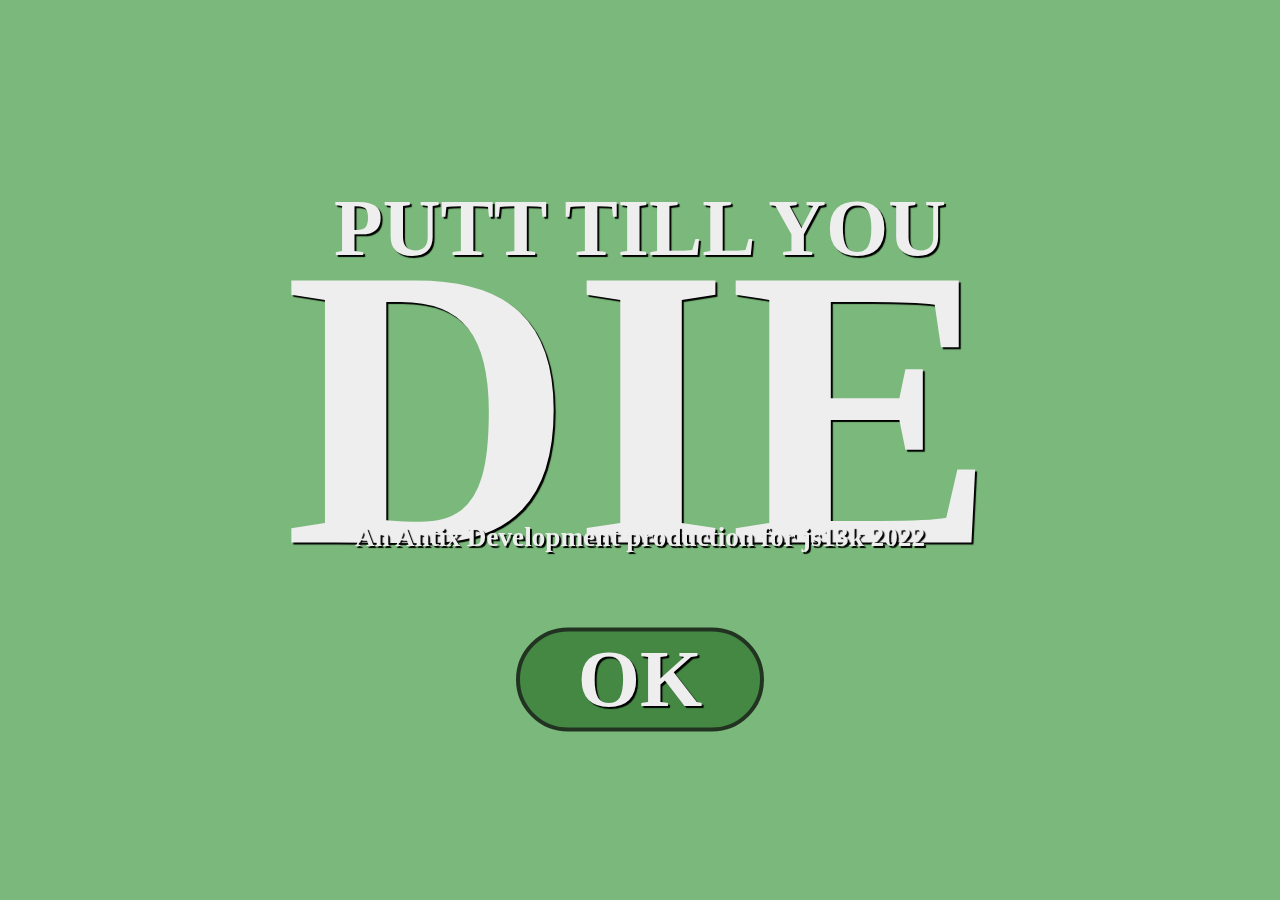
==== commit 892f30d6: "upload final code" ====
--- a/index.html
+++ b/index.html
@@ -1 +1 @@
-<!DOCTYPE html><html lang="en"><head><meta charset="utf-8"><title>Putt Till You DIE</title><style>*{margin: 0;padding: 0;outline: 0;user-select: none;color: #eee;text-shadow: 2px 2px 1px #000;text-align: center;font-weight: 900}html{font-family: "Bradley Hand ITC", "Bradley Hand Bold";line-height: 2.0em;background-color: #7bb87b;overflow: hidden}#fg, #hud{left: 0;top: 0}.btn{margin-top: 1em;margin-left: .1em;margin-right: .1em;padding: .1em .5em;display: inline-block;width: 2em;height: 1em;border-radius: 2em;line-height: 1em;border: 4px solid #232;background-color: #484;font-size: 5em}.btn:active{transform: scale(.9)}.i{display: none}#ss, #rs{border-top: 4px solid #9b9;background-color: #595;border-bottom: 4px solid #373}#ts, #is, #ss, #rs{width: 100%;z-index: 1000;top: 50%;left: 50%;-webkit-transform: translate(-50%, -50%);transform: translate(-50%, -50%)}#bg, #fg, #hud, #ts, #is, #ss, #rs, .h{position: absolute}#is{background-color: #7bb87b}h3{font-size: 5em;line-height: 1.5em}h4{font-size: 25em;line-height: .6em}h5{font-size: 1.7em;line-height: .7em}h1{font-size: 2em}h2{font-size: 3em}h6{font-size: 2.5em;line-height: 1em}.h{width: 210px;height: 80px}</style></head><body oncontextmenu="return!1" ondragstart="return!1" ondrop="return!1"><img id="i" class="i" src="[data-uri]"><div id="hud" class="i"><div id="hd" class="h"><h1>HOLE</h1><h2 id="ht">1</h2></div><div id="pd" class="h"><h1>PUTTS</h1><h2 id="pt">0</h2></div><div id="td" class="h"><h1>TOTAL</h1><h2 id="tt">0</h2></div><div id="ad" class="h"><h1>AVERAGE</h1><h2 id="at">0</h2></div></div><div id="ts" class="i"><h3>PUTT TILL YOU</h3><h4>DIE</h4><h5>An Antix Development production for js13k 2022</h5><div id="tsb"></div></div><div id="is" class="i"><h3>INSTRUCTIONS</h3><br><h6>HOLD AND MOVE THE LEFT MOUSE BUTTON TO AIM,<br>A LONGER LINE MEANS MORE PUTT POWER.<br><br>RELEASE LEFT MOUSE BUTTON TO PUTT.<br><br>PRESS SPACE KEY TO CANCEL AIMING,<br><br>AVOID SAND AND WATER TRAPS.<br><br>HOLD THE SHIFT KEY TO SHOW YOUR STATISTICS.<br><br>PRESS THE TILDE KEY TO DISPLAY THESE INSTRUCTIONS.<br><br>PRESS THE BACKSPACE KEY TO ACCESS THE RESET MENU.</h6><div id="isb"></div></div><div id="rs" class="i"><h3>RESET</h3><br><h6>YOU ARE ABOUT TO RESET THE ENTIRE GAME.<br>THIS MEANS ALL OF YOUR STATS WILL BE LOST.<br><br>ARE YOU SURE YOU WANT TO DO THIS?.<br></h6><div id="rsb"></div><br><br></div><div id="ss" class="i"><h3>STATISTICS</h3><h6 id="s0"></h6><br><h6 id="s1"></h6><h6 id="s2"></h6><h6 id="s3"></h6><br><h6 id="s4"></h6><br><h6 id="s5"></h6><h6 id="s6"></h6><h6 id="s7"></h6><br><h6 id="s8"></h6><h6 id="s9"></h6><br><br></div></body><script></script></html>+<!DOCTYPE html><html lang="en"><head><meta charset="utf-8"><title>Putt Till You DIE</title><style>*{margin: 0;padding: 0;outline: 0;user-select: none;color: #eee;text-shadow: 2px 2px 1px #000;text-align: center;font-weight: 900}html{font-family: "Bradley Hand ITC", "Bradley Hand Bold";line-height: 2.0em;background-color: #7bb87b;overflow: hidden}#fg, #hud{left: 0;top: 0}.btn{margin-top: 1em;margin-left: .1em;margin-right: .1em;padding: .1em .5em;display: inline-block;width: 2em;height: 1em;border-radius: 2em;line-height: 1em;border: 4px solid #232;background-color: #484;font-size: 5em}.btn:active{transform: scale(.9)}.i{display: none}#ss, #rs{border-top: 4px solid #9b9;background-color: #595;border-bottom: 4px solid #373}#ts, #is, #ss, #rs{width: 100%;z-index: 1000;top: 50%;left: 50%;-webkit-transform: translate(-50%, -50%);transform: translate(-50%, -50%)}#bg, #fg, #hud, #ts, #is, #ss, #rs, .h{position: absolute}#is{background-color: #7bb87b}h3{font-size: 5em;line-height: 1.5em}h4{font-size: 25em;line-height: .6em}h5{font-size: 1.7em;line-height: .7em}h1{font-size: 2em}h2{font-size: 3em}h6{font-size: 2.5em;line-height: 1em}.h{width: 210px;height: 80px}</style></head><body oncontextmenu="return!1" ondragstart="return!1" ondrop="return!1"><img id="i" class="i" src="[data-uri]"><div id="hud" class="i"><div id="hd" class="h"><h1>HOLE</h1><h2 id="ht">1</h2></div><div id="pd" class="h"><h1>PUTTS</h1><h2 id="pt">0</h2></div><div id="td" class="h"><h1>TOTAL</h1><h2 id="tt">0</h2></div><div id="ad" class="h"><h1>AVERAGE</h1><h2 id="at">0</h2></div></div><div id="ts" class="i"><h3>PUTT TILL YOU</h3><h4>DIE</h4><h5>An Antix Development production for js13k 2022</h5><div id="tsb"></div></div><div id="is" class="i"><h3>INSTRUCTIONS</h3><br><h6>HOLD AND MOVE THE LEFT MOUSE BUTTON TO AIM,<br>A LONGER LINE MEANS MORE PUTT POWER.<br><br>RELEASE LEFT MOUSE BUTTON TO PUTT.<br><br>PRESS SPACE KEY TO CANCEL AIMING,<br><br>AVOID SAND AND WATER TRAPS.<br><br>HOLD THE SHIFT KEY TO SHOW YOUR STATISTICS.<br><br>PRESS THE TILDE KEY TO DISPLAY THESE INSTRUCTIONS.<br><br>PRESS THE BACKSPACE KEY TO ACCESS THE RESET MENU.</h6><div id="isb"></div></div><div id="rs" class="i"><h3>RESET</h3><br><h6>YOU ARE ABOUT TO RESET THE ENTIRE GAME.<br>THIS MEANS ALL OF YOUR STATS WILL BE LOST.<br><br>ARE YOU SURE YOU WANT TO DO THIS?.<br></h6><div id="rsb"></div><br><br></div><div id="ss" class="i"><h3>STATISTICS</h3><h6 id="s0"></h6><br><h6 id="s1"></h6><h6 id="s2"></h6><h6 id="s3"></h6><br><h6 id="s4"></h6><br><h6 id="s5"></h6><h6 id="s6"></h6><h6 id="s7"></h6><br><h6 id="s8"></h6><h6 id="s9"></h6><br><br></div></body><script>const e=Date.now(),l=document,t=window,a=t.localStorage,r="com.antix.ptyd",s=Math,n=s.PI,f=s.PI*2,o=s.sin,h=s.cos,d=s.imul,c=s.atan2,u=s.ceil,C=s.floor,x=s.hypot,p=s.min,g=s.abs,O=1,N=4,y=2,b=8,E=25,_=400,D=700,T=12,m=0,S=1,v=8,M=4;SOUND_WATER=0,SOUND_SAND=1,SOUND_PUTT=2,SOUND_WALL=3,SOUND_GOAL=4,SOUND_HOLEINONE=5,SOUND_SOCLOSE=6,SOUND_BUTTON=7,SOUND_BLOCKER=8,SOUND_WINDMILL=9,SOUND_BALLFIXED=10,MODE_NONE=0,MODE_TITLE=1,MODE_INSTRUCTIONS=2,MODE_PLAY=3,MODE_FADE_OUT=4,MODE_FADE_IN=5,oneCell=160,halfCell=80,canvasWidth=oneCell*5+4,canvasHeight=oneCell*5+4;let k,w,I,L,P,U,A,G,W,B,R,V=[],H,F,$,X,Y,K,J,q,z,j,Q,Z,ee,le,te,ae,ie,re,se,ne,fe=MODE_TITLE,oe=null,he,de={C:null,B:12},ce,ue=[],Ce,xe,pe=false,ge,Oe,Ne,ye,be,Ee,_e,De,Te,me,Se,ve={width:0,height:0,maxPathLength:0,generateExtraNodes:true,chanceToGenerateExtraNode:1,maxExtraNodes:0,chanceToGenerateObstacle:.35,chanceToGenerateWindmill:.35};let Me=e=>document.getElementById(e),ke=e=>l.body.appendChild(e),we=e=>l.body.style.opacity=`${e}`,Ie=(e,l)=>l?e.classList.remove("i"):e.classList.add("i"),Le=(e,l)=>Me(e).innerHTML=l,Pe=(e,l,t)=>e<l?l:e>t?t:e,Ue=e=>{fe=e},Ae=(e,t)=>{let a=l.createElement("a");a.classList.add("btn");a.innerHTML=e;a.onclick=t;return a},Ge=(e,t,a)=>{let i=l.createElement("canvas"),r=i.getContext("2d");i.ctx=r;i.width=e;i.height=t;i.id=a;ke(i);return i};let We={setSeed:e=>{We.seed=e},getSeed:()=>We.seed,random:()=>{We.seed+=1831565813;let e=We.seed;e=d(e^e>>>15,e|1);e^=e+d(e^e>>>7,e|61);return((e^e>>>14)>>>0)/4294967296}},Be=()=>We.random(),Re=(e,l)=>{e=u(e);return C(Be()*(C(l)-e+1)+e)};gV=.5,sR=44100,aC=null,fx=[],fx_add=e=>fx.push(fx_bS(...e)),fx_play=e=>fx_pS(fx[e]),fx_pS=e=>{if(!aC)aC=new(t.AudioContext||t.webkitAudioContext);const l=aC.createBuffer(1,e.length,sR),a=aC.createBufferSource();l.getChannelData(0).set(e);a.buffer=l;a.connect(aC.destination);a.start(0);return a},fx_bS=(e,l,t,a,i,r,n,d,c,u,C,x,O,N,y,b,E,_,D)=>{let T=sR,m=e=>e>0?1:-1,S=d*=500*f/T/T,v=l*=f/T,M=[],k=0,w=0,I=0,L=1,P=0,U=0,A=0,G,W;t=t*T+9;_*=T;a*=T;i*=T;b*=T;c*=500*f/T**3;N*=f/T;u*=f/T;C*=T;x=x*T|0;for(W=t+_+a+i+b|0;I<W;M[I++]=A){if(!(++U%(y*100|0))){A=r?r>1?r>2?r>3?o((k%f)**3):s.max(p(s.tan(k),1),-1):1-(2*k/f%2+2)%2:1-4*g(s.round(k/f)-k/f):o(k);A=(x?1-D+D*o(f*I/x):1)*m(A)*g(A)**n*e*gV*(I<t?I/t:I<t+_?1-(I-t)/_*(1-E):I<t+_+a?E:I<W-b?(W-I-b)/i*E:0);A=b?A/2+(b>I?0:(I<W-b?1:(W-I)/b)*M[I-b|0]/2):A}G=(l+=d+=c)*h(N*w++);k+=G-G*O*(1-(o(I)+1)*1e9%2);if(L&&++L>C){l+=u;v+=u;L=0}if(x&&!(++P%x)){l=v;d=S;L=L||1}}return M};let Ve=(e,l)=>({x:e,y:l}),He=e=>Ye(e,e)**.5,Fe=(e,l)=>Ve(e.x+l.x,e.y+l.y),$e=(e,l)=>Fe(e,Xe(l,-1)),Xe=(e,l)=>Ve(e.x*l,e.y*l),Ye=(e,l)=>e.x*l.x+e.y*l.y,Ke=(e,l)=>e.x*l.y-e.y*l.x,Je=(e,l,t,a=e.x-l.x,i=e.y-l.y)=>Ve(a*h(t)-i*o(t)+l.x,a*o(t)+i*h(t)+l.y),qe=e=>Xe(e,1/(He(e)||1)),ze=(e,l)=>He($e(e,l)),je=[],Qe={},Ze=(e,l,t,a)=>{e.D=l;e.N=t;e.S=a;e.E=Fe(a,Xe(t,l))},el=(e,l,t,a,i,r,s,n,f)=>{f={T:i,C:e,F:t,R:a,M:l?1/l:0,V:Ve(0,0),A:Ve(0,0),G:0,v:0,a:0,B:r,W:s,H:n,I:i?(x(s,n)/2,l>0?1/(l*(s**2+n**2)/12):0):l>0?l*r**2/12:0,N:[],X:[Ve(e.x-s/2,e.y-n/2),Ve(e.x+s/2,e.y-n/2),Ve(e.x+s/2,e.y+n/2),Ve(e.x-s/2,e.y+n/2)]};if(i)il(f);je.push(f);return f},ll=(e,l,t)=>{e.C=Fe(e.C,l)},tl=(e,l,t)=>{e.G+=l;if(e.T){for(t=4;t--;){e.X[t]=Je(e.X[t],e.C,l)}il(e)}},al=(e,l)=>He($e(l.C,e.C))<=e.B+l.B,il=(e,l)=>{for(l=4;l--;){e.N[l]=qe($e(e.X[(l+1)%4],e.X[(l+2)%4]))}},rl=(e,l,t)=>{if(!e.T&&l.T){[e,l]=[l,e]}if(e.T&&!l.T){var a=1,i=-1e9,r=0,s,n,f,o;for(s=4;s--;){f=l.C;n=$e(f,e.X[s]);o=Ye(n,e.N[s]);if(o>0){i=o;r=s;a=0;break}if(o>i){i=o;r=s}}var h,d;if(a){Ze(Qe,l.B-i,e.N[r],$e(f,Xe(e.N[r],l.B)))}else{var c=$e(f,e.X[r]),u=$e(e.X[(r+1)%4],e.X[r]),C=Ye(c,u);if(C<0){h=He(c);if(h>l.B){return}d=qe(c);Ze(Qe,l.B-h,d,Fe(f,Xe(d,-l.B)))}else{c=$e(f,e.X[(r+1)%4]);u=Xe(u,-1);C=Ye(c,u);if(C<0){h=He(c);if(h>l.B){return}d=qe(c);Ze(Qe,l.B-h,d,Fe(f,Xe(d,-l.B)))}else{if(i<l.B){Ze(Qe,l.B-i,e.N[r],$e(f,Xe(e.N[r],l.B)))}else{return}}}}return 1}},sl=(e,l,t)=>{if(!e.M&&!l.M){return}var a=t.D/(e.M+l.M)*.8,i=Xe(t.N,a),r=t.N;ll(e,Xe(i,-e.M));ll(l,Xe(i,l.M));var s=Xe(t.S,l.M/(e.M+l.M)),n=Xe(t.E,e.M/(e.M+l.M)),f=Fe(s,n),o=$e(f,e.C),h=$e(f,l.C),d=Fe(e.V,Ve(-1*e.v*o.y,e.v*o.x)),c=Fe(l.V,Ve(-1*l.v*h.y,l.v*h.x)),u=$e(c,d),C=Ye(u,r);if(C>0){return}var x=p(e.R,l.R),g=p(e.F,l.F),O=Ke(o,r),N=Ke(h,r),y=-(1+x)*C/(e.M+l.M+O*O*e.I+N*N*l.I),b=Xe(r,y);e.V=$e(e.V,Xe(b,e.M));l.V=Fe(l.V,Xe(b,l.M));e.v-=O*y*e.I;l.v+=N*y*l.I;var E=Xe(qe($e(u,Xe(r,Ye(u,r)))),-1),_=Ke(o,E),D=Ke(h,E),T=-(1+x)*Ye(u,E)*g/(e.M+l.M+_*_*e.I+D*D*l.I);if(T>y){T=y}b=Xe(E,T);e.V=$e(e.V,Xe(b,e.M));l.V=Fe(l.V,Xe(b,l.M));e.v-=_*T*e.I;l.v+=D*T*l.I},nl=(e,l,t,a,i,r=0)=>el(e,t,a,i,0,l,r),fl=(e,l,t,a,i,r)=>el(e,a,i,r,1,x(l,t)/2,l,t),ol=()=>{for(i=je.length;i--;){if(je[i]!=oe){let e=je[i];if(al(e,oe)){if(rl(e,oe,Qe)){if(Ye(Qe.N,$e(oe.C,e.C))<0){Qe={D:Qe.D,N:Xe(Qe.N,-1),S:Qe.E,E:Qe.S}}sl(e,oe,Qe);if(!oe.inGoal){if(e.isWindmill){fx_play(SOUND_WINDMILL);Q.flips++;Se=true}else if(e.isBlocker){fx_play(SOUND_BLOCKER);Q.bumps++;Se=true}else{fx_play(SOUND_WALL);Q.rebounds++;Se=true}}if(ge){erasePutter();ge=null;Oe=null;pe=false}return}}}}},hl=()=>{Q.hole++;Q.putts=0;dl();_l();Z=0;Ue(MODE_FADE_IN)},dl=()=>{Q.seed=We.getSeed();let e=3;ve.maxPathLength=4;ve.chanceToGenerateExtraNode=.3;ve.chanceToGenerateObstacle=.3;ve.chanceToGenerateWindmill=.25;if(Q.hole<4){ve.chanceToGenerateObstacle=.1}if(Q.hole>5){e++;ve.maxPathLength=6;ve.chanceToGenerateExtraNode=.45;ve.chanceToGenerateObstacle=.4;ve.chanceToGenerateWindmill=.3}if(Q.hole>10){ve.maxPathLength=8;ve.chanceToGenerateExtraNode=.6;ve.chanceToGenerateObstacle=.5;ve.chanceToGenerateWindmill=.35}if(Q.hole>15){e++;ve.maxPathLength=10;ve.chanceToGenerateExtraNode=.75;ve.chanceToGenerateObstacle=.6;ve.chanceToGenerateWindmill=.4}ve.width=Re(3,e);ve.height=Re(3,e);ue=[];je=[];xl(ve);Ol(ve);pl();gl();Nl()},cl=(e,l)=>e.bitMask|=l,ul=e=>e.partOfPath=true,Cl=e=>{Ee=[];for(let l=0;l<e.height;l++){let t=[];for(let a=0;a<e.width;a++){t.push({bitMask:0,row:l,col:a})}Ee.push(t)}return{width:e.width,height:e.height,leftEdge:0,rightEdge:0,topEdge:0,bottomEdge:0,pathNodes:Ee}},xl=e=>{const l=e.maxPathLength-1,t=e.width-1,a=e.height-1;let i=()=>{if(h<t){ul(_e);cl(_e,y);h++;o();cl(_e,b);ye++}else{s()}},r=()=>{if(h>0){ul(_e);cl(_e,b);h--;o();cl(_e,y);ye++}else{s()}},s=()=>{if(d<a){ul(_e);cl(_e,N);d++;o();cl(_e,O);ye++;f()}else{n()}},n=()=>{ul(_e);if(Be()<.5){De=be.firstNode;De.isFirstNode=false;De.isLastNode=true;be.lastNode=De;be.firstNode=_e;_e.isFirstNode=true}else{_e.isLastNode=true;be.lastNode=_e}c=true},f=()=>{if(h===t){movingEast=false}else if(h===0){movingEast=true}else{movingEast=Be()<.5}},o=()=>{_e=Ee[d][h]},h=Re(0,t),d=0,c=false;be=Cl(ve);ye=0;Ee=be.pathNodes;o();_e.isFirstNode=true;be.firstNode=_e;ul(_e);f();while(!c){if(movingEast){if(Be()<.7){if(h<t){i()}else{s()}}else{s()}}else{if(Be()<.7){if(h>0){r()}else{s()}}else{s()}}if(l!=-1&&ye>=l){n()}}},pl=()=>{const e=be.pathNodes;let l=()=>{for(let l=be.width-1;l>0;l--){for(let t=0;t<be.height;t++){if(e[t][l].partOfPath){be.rightEdge=l;return}}}be.rightEdge=be.width-1},t=()=>{for(let l=0;l<be.width;l++){for(let t=0;t<be.height;t++){if(e[t][l].partOfPath){be.leftEdge=l;return}}}be.leftEdge=0};t();l();for(let l=be.height-1;l>0;l--){for(let t=0;t<be.width;t++){if(e[l][t].partOfPath){be.bottomEdge=l;return}}}be.bottomEdge=be.height-1},gl=()=>{let e=[];for(let l=0;l<=be.bottomEdge;l++){let t=[];for(let e=be.leftEdge;e<=be.rightEdge;e++){t.push(be.pathNodes[l][e])}e.push(t)}be.width=be.rightEdge-be.leftEdge+1;be.height=be.bottomEdge+1;be.pathNodes=e},Ol=e=>{if(e.generateExtraNodes){let l=[],t=[],a=(e,l)=>{if(!e.potentialExtra){if(!e.partOfPath){e.potentialExtra=true;e.extraDirection=l;t.push(e)}}};const i=e.width-1,r=e.height-1,s=be.pathNodes;for(let e=0;e<s.length;e++){const l=s[e];for(let t=0;t<l.length;t++){if(l[t].partOfPath){if(t>0)a(l[t-1],y);if(t<i)a(l[t+1],b);if(e>0)a(s[e-1][t],N);if(e<r)a(s[e+1][t],O)}}}for(let e=t.length-1;e>=0;e--){l.push(t.splice(C(Be()*e),1)[0])}let n=Pe(l.length,0,l.length);for(let t=0;t<n;t++){if(Be()<=e.chanceToGenerateExtraNode){let e=l.shift(),t=e.row,a=e.col,n=true,f=(e,l)=>{if(s[e][l].extra)n=false};if(a>0)f(t,a-1);if(a<i)f(t,a+1);if(t>0)f(t-1,a);if(t<r)f(t+1,a);if(n){e.extra=true;e.partOfPath=true;switch(e.extraDirection){case O:cl(s[e.row-1][e.col],N);cl(e,O);break;case N:cl(s[e.row+1][e.col],O);cl(e,N);break;case y:cl(s[e.row][e.col+1],b);cl(e,y);break;default:cl(s[e.row][e.col-1],y);cl(e,b);break}}e.potentialExtra=false}}}},Nl=()=>{Ee=be.pathNodes;let e,l,t,a=1,i=(e,l,t,a)=>Y.clearRect(e,l,t,a),r=e=>Y.fillStyle=`#${e}`,s=(e,l,t,a)=>Y.fillRect(e,l,t,a),f=(e,a)=>{r(e);s(l,t,oneCell,oneCell);r(a);s(l+1,t+1,halfCell-2,halfCell-2);s(l+1,t+halfCell+1,halfCell-2,halfCell-2);s(l+halfCell+1,t+1,halfCell-2,halfCell-2);s(l+halfCell+1,t+halfCell+1,halfCell-2,halfCell-2)},o=(e,a,i)=>{f(a,i);ue.push({bitMask:_e.bitMask,type:e,x:l,y:t})};i(0,0,canvasWidth,canvasHeight);for(let h=0;h<Ee.length;h++){e=Ee[h];for(let d=0;d<e.length;d++){_e=e[d];_e.x=d*oneCell+(5-be.width)*halfCell;_e.y=h*oneCell+(5-be.height)*halfCell;if(_e.partOfPath){l=_e.x,t=_e.y;h*oneCell+(5-be.height)*halfCell;if(_e.extra){if(Be()<.5){o(m,"48c","69c")}else{o(S,"a95","ba6")}}else{f("595","6a6");if(_e.isFirstNode){oe=nl(Ve(l+halfCell,t+halfCell),6,1,0,1);oe.inGoal=false;oe.draw=true}else if(_e.isLastNode){de.C=Ve(l+halfCell,t+halfCell);Y.beginPath();Y.arc(de.C.x,de.C.y,12,0,7);r("6a6");Y.fill();Y.stroke()}else{if(Be()<ve.chanceToGenerateObstacle){if(Be()<ve.chanceToGenerateWindmill){ce=fl(Ve(l+halfCell,t+halfCell),100,8,0,1,1);Be()<.5?ce.v=1.5:ce.v=-1.5;ce.isWindmill=true;ce.id=a++;ce.draw=true}else{ce=fl(Ve(l+halfCell,t+halfCell),25,25,0,1,1);tl(ce,n*.25);ce.isBlocker=true;ce.draw=true}}}}r("232");let e=(e=0)=>{fl(Ve(l+e,t+halfCell),v,oneCell+4,0,1,1);s(l-2+e,t-1,M,oneCell+1)},d=(e=0)=>{fl(Ve(l+oneCell+e,t+halfCell-1),v,oneCell+2,0,1,1);s(l+oneCell+e-4,t-1,M,oneCell+1)},c=(e=0)=>{fl(Ve(l+halfCell,t+2+e),oneCell,v,0,1,1);s(l-2,t-2+e,oneCell,M)},u=(e=0)=>{fl(Ve(l+halfCell,t+oneCell+e+2),oneCell,v,0,1,1);s(l-2,t-2+oneCell+e,oneCell+2,M)};switch(_e.bitMask){case 1:e();d();if(_e.extra){i(l-2,t+halfCell,oneCell+4,halfCell+1);u(-halfCell)}else{u()}break;case 2:u();c();if(_e.extra){i(l-2,t-2,halfCell+2,oneCell+4);e(halfCell)}else{e()}break;case 3:e();u();break;case 4:e();d();if(_e.extra){i(l-2,t-1,oneCell+4,halfCell);c(halfCell)}else{c()}break;case 5:e();d();break;case 6:e();c();break;case 7:e();break;case 8:c();u();if(_e.extra){i(l+halfCell,t-2,halfCell,oneCell+4);d(-halfCell)}else{d()}break;case 9:d();u();break;case 10:c();u();break;case 11:u();break;case 12:c();d();break;case 13:d();break;case 14:c();break;default:break}}}}},yl=(e,l,t,a,i,r,s,n,f,d,c,u=false)=>{V.push({timeToLive:e,counter:e,rotation:a,velocityX:h(a)*i,velocityY:o(a)*i,x:l,y:t,fades:r,alpha:s,originalAlpha:s,shrinks:n,grows:f,scale:d,originalScale:d,clip:u,textureRegion:c,textureX:c[2]/2,textureY:c[3]/2})},bl=()=>{yl(.5,oe.C.x,oe.C.y,f*s.random(),100,true,1,true,false,1,[1,1,32,32])},El=()=>{let e=(e,l,t)=>{e.style.left=`${l}px`;e.style.top=`${t}px`},l=t.innerWidth/2-canvasWidth/2,a=t.innerHeight/2-canvasHeight/2,i=l-210,r=l+canvasWidth,s=a+canvasHeight-80;e(X,l,a);e(K,l,a);e(Me("hd"),i,a);e(Me("pd"),r,a);e(Me("td"),i,s);e(Me("ad"),r,s)},_l=()=>{Le("ht",Q.hole);Le("pt",Q.putts);Le("tt",Q.total);Le("at",C(Q.total/Q.hole))},Dl=()=>{Ml();Le("s1",`Holes in one: ${Q.holesInOne}`);Le("s2",`Holes in two: ${Q.holesInTwo}`);Le("s3",`Holes in three: ${Q.holesInThree}`);Le("s4",`Close calls: ${Q.closeCalls}`);Le("s5",`Bumps: ${Q.bumps}`);Le("s6",`Flips: ${Q.flips}`);Le("s7",`Rebounds: ${Q.rebounds}`);Le("s8",`Sand shots: ${Q.beached}`);Le("s9",`Water shots:  ${Q.splashes}`)},Tl=()=>{De=a.getItem(r);if(!De){Q={seed:11091968,ball:null,windmills:null,hole:1,putts:0,total:0,beached:0,splashes:0,holesInOne:0,holesInTwo:0,holesInThree:0,closeCalls:0,bumps:0,flips:0,rebounds:0,playTime:0,mode:0};We.setSeed(Q.seed);Ie(w,true);return false}else{Q=JSON.parse(De);We.setSeed(Q.seed);switch(Q.mode){case MODE_TITLE:Ie(w,true);Ue(MODE_TITLE);break;case MODE_INSTRUCTIONS:Ie(A,true);Ue(MODE_INSTRUCTIONS);break;default:dl();let e=e=>{for(let l=0;l<je.length;l++){ce=je[l];if(ce.isWindmill&&ce.id===e)return ce}};if(Q.windmills){for(let l=0;l<Q.windmills.length;l++){De=Q.windmills[l];ce=e(De.id);ce.v=De.v;tl(ce,De.G)}}if(Q.ball){je.splice(je.indexOf(oe),1);oe=Q.ball;je.push(oe);if(oe.inGoal){oe.V=Ve(0,0);we(0);Ue(MODE_NONE);hl()}else{we(1);Ue(MODE_PLAY)}}_l();Ie(L,true);pe=true;break}}},ml=()=>{if(je.length>0){De=[];for(let e=0;e<je.length;e++){ce=je[e];if(ce.isWindmill){De.push({id:ce.id,v:ce.v,G:ce.G})}}Q.windmills=De}Q.ball=oe;Q.mode=fe;Q.playTime+=(Date.now()-e)/1e3;a.setItem(r,JSON.stringify(Q))};erasePutter=()=>{if(Oe){let e=Pe(Oe.x,0,t.innerWidth),l=ge.x-e,a=Pe(Oe.y,0,t.innerHeight),i=ge.y;-a;if(ge.x<Oe.x){e=ge.x;l=Oe.x-e}if(ge.y<Oe.y){a=ge.y;i=Oe.y-a}z.clearRect(e-8,a-8,l+16,i+16)}},resetPutter=()=>{erasePutter();Oe=null;ge=null;xe=0};l.onmousedown=e=>{if(pe&&e.button===0&&fe===MODE_PLAY){if(He(oe.V)===0)ge=Ve(e.x,e.y)}};l.onmousemove=e=>{if(ge&&pe&&fe===MODE_PLAY){erasePutter();let l=ge.x,t=ge.y,a=e.x,i=e.y;Ce=c(t-i,l-a);let r=c(i-t,a-l);let s=n*.25,f=s*2,d=h(r-s)*8,u=o(r-s)*8,C=h(r+s)*8,x=o(r+s)*8,p=h(r-f)*6,g=o(r-f)*6,O=h(r+f)*6,N=o(r+f)*6;xe=ze(ge,{x:a,y:i}),putterColor="fff";if(xe>_)xe=_;a=h(r)*xe+l;i=o(r)*xe+t;Oe={x:a,y:i};z.strokeStyle="#fff";z.lineWidth=3;z.beginPath();let y=(e,l)=>{z.moveTo(e,l)},b=(e,l)=>{z.lineTo(e,l)};y(d+l,u+t);b(l,t);b(C+l,x+t);y(l,t);b(a,i);y(p+a,g+i);b(O+a,N+i);z.stroke()}};l.onmouseup=e=>{if(pe&&e.button===0&&ge&&fe===MODE_PLAY){erasePutter();Oe=null;ge=null;if(xe>=E){pe=false;if(oe.inSand){fx_play(SOUND_SAND);bl()}else{fx_play(SOUND_PUTT)}he=oe.C;let e=xe/_;oe.V=Ve(h(Ce)*(e*D),o(Ce)*(e*D));xe=0;Q.putts++;Q.total++;_l()}}};l.onkeyup=e=>{if(fe===MODE_PLAY){switch(e.keyCode){case 32:resetPutter();e.preventDefault();break;case 16:Ie(k,false);Te=false;e.preventDefault();break;case 8:resetPutter();pe=false;Ie(P,true);e.preventDefault();break;case 192:resetPutter();Ie(A,true);W=true;B=true;e.preventDefault();break;default:break}}};l.onkeydown=e=>{if(e.keyCode===16&&fe===MODE_PLAY&&!Te){Dl();Ie(k,true);me=0;Te=true;e.preventDefault()}};t.onresize=El;t.onbeforeunload=ml;t.onload=()=>{k=Me("ss");w=Me("ts");I=Me("tsb");L=Me("hud");P=Me("rs");U=Me("rsb");A=Me("is");G=Me("isb");I.appendChild(Ae("OK",(()=>{fx_play(SOUND_BUTTON);Ie(w,false);Ue(MODE_INSTRUCTIONS);Ie(A,true)})));G.appendChild(Ae("OK",(()=>{fx_play(SOUND_BUTTON);Ie(A,false);W=false;if(!B){we(0);dl();Ie(L,true);Z=0;Ue(MODE_FADE_IN)}})));U.appendChild(Ae("YES",(()=>{Ie(P,false);t.onbeforeunload=null;a.removeItem(r);location.reload()})));U.appendChild(Ae("NO",(()=>{Ie(P,false);pe=true})));R=Me("i");X=Ge(canvasWidth,canvasHeight,"bg");Y=X.ctx;K=Ge(canvasWidth,canvasHeight,"bg");J=K.ctx;q=Ge(t.innerWidth,t.innerHeight,"fg");z=q.ctx;fx_add([1,409,.01,.09,.09,1,.45,-11,3.5,0,0,0,0,0,0,0,.94,0,0]);fx_add([1,1888,0,.01,.11,4,2.88,0,-5.9,0,0,0,0,143,0,0,1,.11,0]);fx_add([1.99,9,.01,0,.01,3,1.94,0,-.3,0,0,0,0,0,0,.49,1,.03,0]);fx_add([3.35,1101,.02,0,0,0,2.14,0,-27,119,0,.02,1,0,0,.37,1,0,.42]);fx_add([1.22,681,.07,.15,.42,0,1.42,0,.3,-377,.14,.11,0,0,.1,.04,.88,.23,0]);fx_add([1.62,45,.02,.3,.34,1,1.21,0,0,172,.02,.18,0,0,.1,.08,.85,.17,.22]);fx_add([1,233,0,.11,.44,1,1.6,0,-.5,0,0,0,0,5.1,0,0,.88,.15,0]);fx_add([1.02,538,.01,.03,.18,0,1.42,.2,0,0,0,0,0,25,.1,0,.68,.03,.12]);fx_add([1,47,.01,.09,.09,4,1.81,0,0,0,0,0,0,0,0,0,.57,.02,0]);fx_add([1,377,.02,.01,.01,3,1.97,0,-34,613,.12,0,0,-84,0,0,1,.02,.07]);fx_add([1.88,575,.09,.18,.41,2,.09,-1.4,0,124,.18,.11,0,0,0,.16,.81,.21,.46]);Tl();El();F=Date.now();kl()};let Sl=()=>{let e=oe.C.x;le=oe.C.y;for(let l=0;l<ue.length;l++){const t=ue[l];if(e>t.x&&e<t.x+oneCell&&le>t.y&&le<t.y+oneCell){if(t.type===S){if(!oe.inSand){bl();fx_play(SOUND_SAND);Q.beached++}oe.inSand=true;ne=.75}else{switch(t.bitMask){case 1:e=t.x+halfCell;le=t.y-8;te=t.x;ae=t.y;ie=oneCell;re=halfCell;break;case 2:e=t.x+oneCell+8;le=t.y+halfCell;te=t.x+halfCell;ae=t.y;ie=halfCell;re=oneCell;break;case 4:e=t.x+halfCell;le=t.y+oneCell+8;te=t.x;ae=t.y+halfCell;ie=oneCell;re=halfCell;break;default:e=t.x-8;le=t.y+halfCell;te=t.x;ae=t.y;ie=halfCell;re=oneCell;break}yl(.5,oe.C.x,oe.C.y,0,0,true,1,false,true,8,[36,1,26,26],true);fx_play(SOUND_WATER);oe.C=Ve(e,le);oe.V=Ve(0,0);pe=true;Q.splashes++;Se=true}}else{oe.inSand=se}}},vl=e=>`${C(e/3600)}h, ${C(e%3600/60)}m, ${C(e%3600%60)}s`,Ml=()=>Le("s0",`Play time: ${vl(Q.playTime+(Date.now()-e)/1e3)}`),kl=()=>{Se=false;H=Date.now();$=(H-F)/1e3;F=H;if(Te){me+=$;if(me>=1){me-=1;Ml()}}for(i=je.length;i--;){let e=je[i];e.V=Fe(e.V,Xe(e.A,$));ll(e,Xe(e.V,$));e.v+=e.a*$;tl(e,e.v*$)}ol();switch(fe){case MODE_PLAY:let e=oe.C.x,l=oe.C.y,t=false;if(e>0||e<canvasWidth||l>0||l<canvasHeight){Ee=be.pathNodes;_e=Ee[0][0];let a=Ee[C((l-_e.y)/oneCell)][C((e-_e.x)/oneCell)];if(!a.partOfPath){t=true}}else{t=true}if(t){oe.C=he;oe.V=Ve(0,0);Q.putts--;Se=true;pe=true}let a=He(oe.V);if(a>0){ne=.985;Sl();oe.V=Xe(oe.V,ne);let e=ze(oe.C,de.C);if(a<10){oe.V=Ve(0,0);if(oe.inGoal){Z=1;Ue(MODE_FADE_OUT)}else{if(e<25){fx_play(SOUND_SOCLOSE);Q.closeCalls++;Se=true}pe=true}}if(!oe.inGoal&&e<=T){oe.V=Xe(oe.V,.5);let e=de.C.x,l=de.C.y;fl(Ve(e-20,l),16,40,0,1,1);fl(Ve(e+20,l),16,40,0,1,1);fl(Ve(e,l-20),40,16,0,1,1);fl(Ve(e,l+20),40,16,0,1,1);if(Q.putts===1){let e=0;for(let l=0;l<9;l++){yl(1.5,de.C.x,de.C.y,e,125,true,1,false,false,1,[63,1,24,23]);e+=f/9}fx_play(SOUND_HOLEINONE);Q.holesInOne++;Se=true}else{fx_play(SOUND_GOAL);if(Q.putts==2){Q.holesInTwo++;Se=true}else if(Q.putts==3){Q.holesInThree++;Se=true}}oe.inGoal=true;pe=false}else if(oe.inGoal&&e>25){oe.C=de.C}}break;case MODE_FADE_OUT:Z-=$;if(Z<=0){Z=0;Ue(MODE_NONE);hl()}we(Z);break;case MODE_FADE_IN:Z+=$;if(Z>=1){Z=1;Ue(MODE_PLAY);pe=true}we(Z);break;default:break}J.clearRect(0,0,canvasWidth,canvasHeight);J.strokeStyle="#222";J.lineJoin="bevel";for(i=je.length;i--;){let e=je[i];if(e.draw){J.save();J.translate(e.C.x,e.C.y);J.rotate(e.G);if(e.T){J.fillStyle="#aaa";J.strokeRect(-e.W/2,-e.H/2,e.W,e.H);J.fillRect(-e.W/2,-e.H/2,e.W,e.H)}else{J.fillStyle="#eee";J.beginPath();J.arc(0,0,e.B,0,7);J.fill();J.stroke()}J.restore()}}for(let e=V.length-1;e>=0;e--){let l=V[e];l.counter-=$;if(l.counter<=0){V.splice(e,1)}else{l.x+=l.velocityX*$;l.y+=l.velocityY*$;ratio=l.counter/l.timeToLive;if(l.fades)l.alpha=l.originalAlpha*ratio;if(l.shrinks)l.scale=l.originalScale*ratio;if(l.grows)l.scale=l.originalScale-l.originalScale*ratio;J.save();if(l.clip){J.beginPath();J.rect(te,ae,ie,re);J.clip()}J.globalAlpha=l.alpha;J.translate(l.x,l.y);J.scale(l.scale,l.scale);J.rotate(l.rotation);J.drawImage(R,l.textureRegion[0],l.textureRegion[1],l.textureRegion[2],l.textureRegion[3],-l.textureX,-l.textureY,l.textureRegion[2],l.textureRegion[3]);J.restore()}}if(Se){Dl()}requestAnimationFrame(kl)};</script></html>